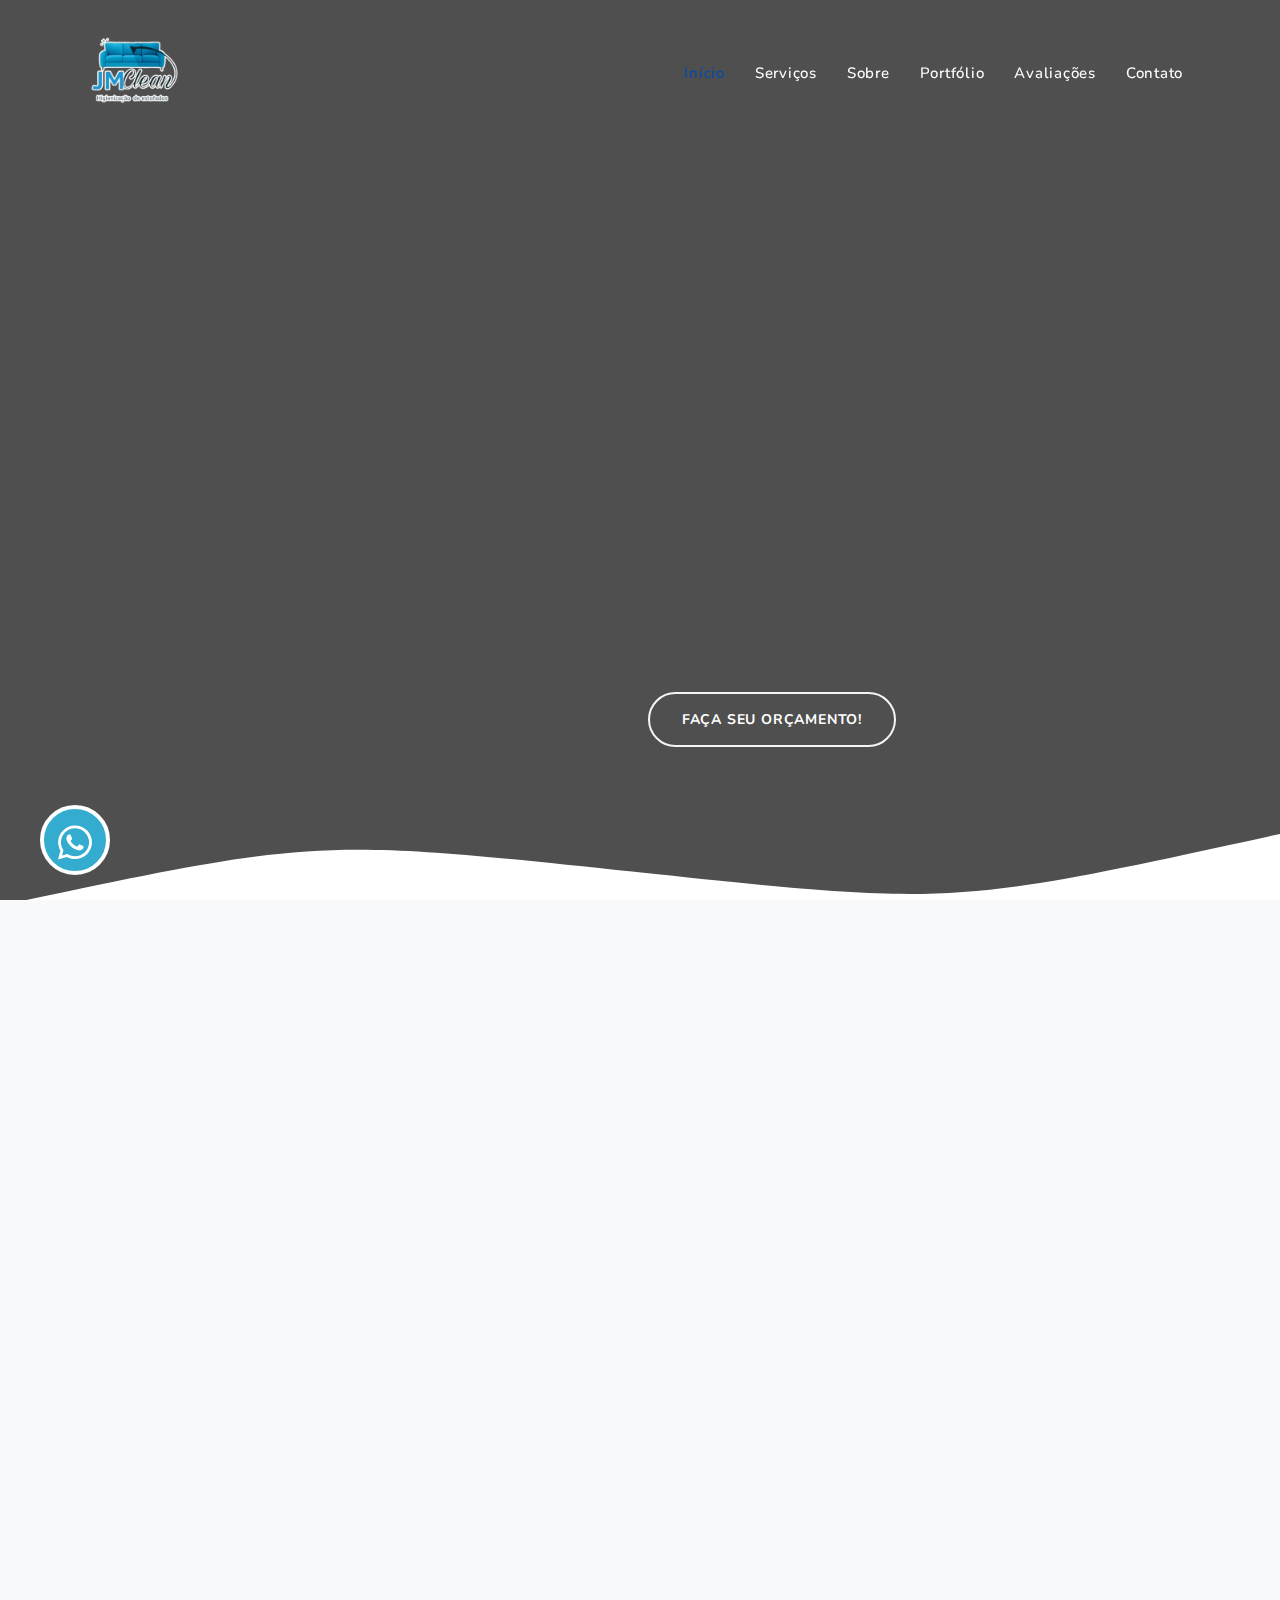
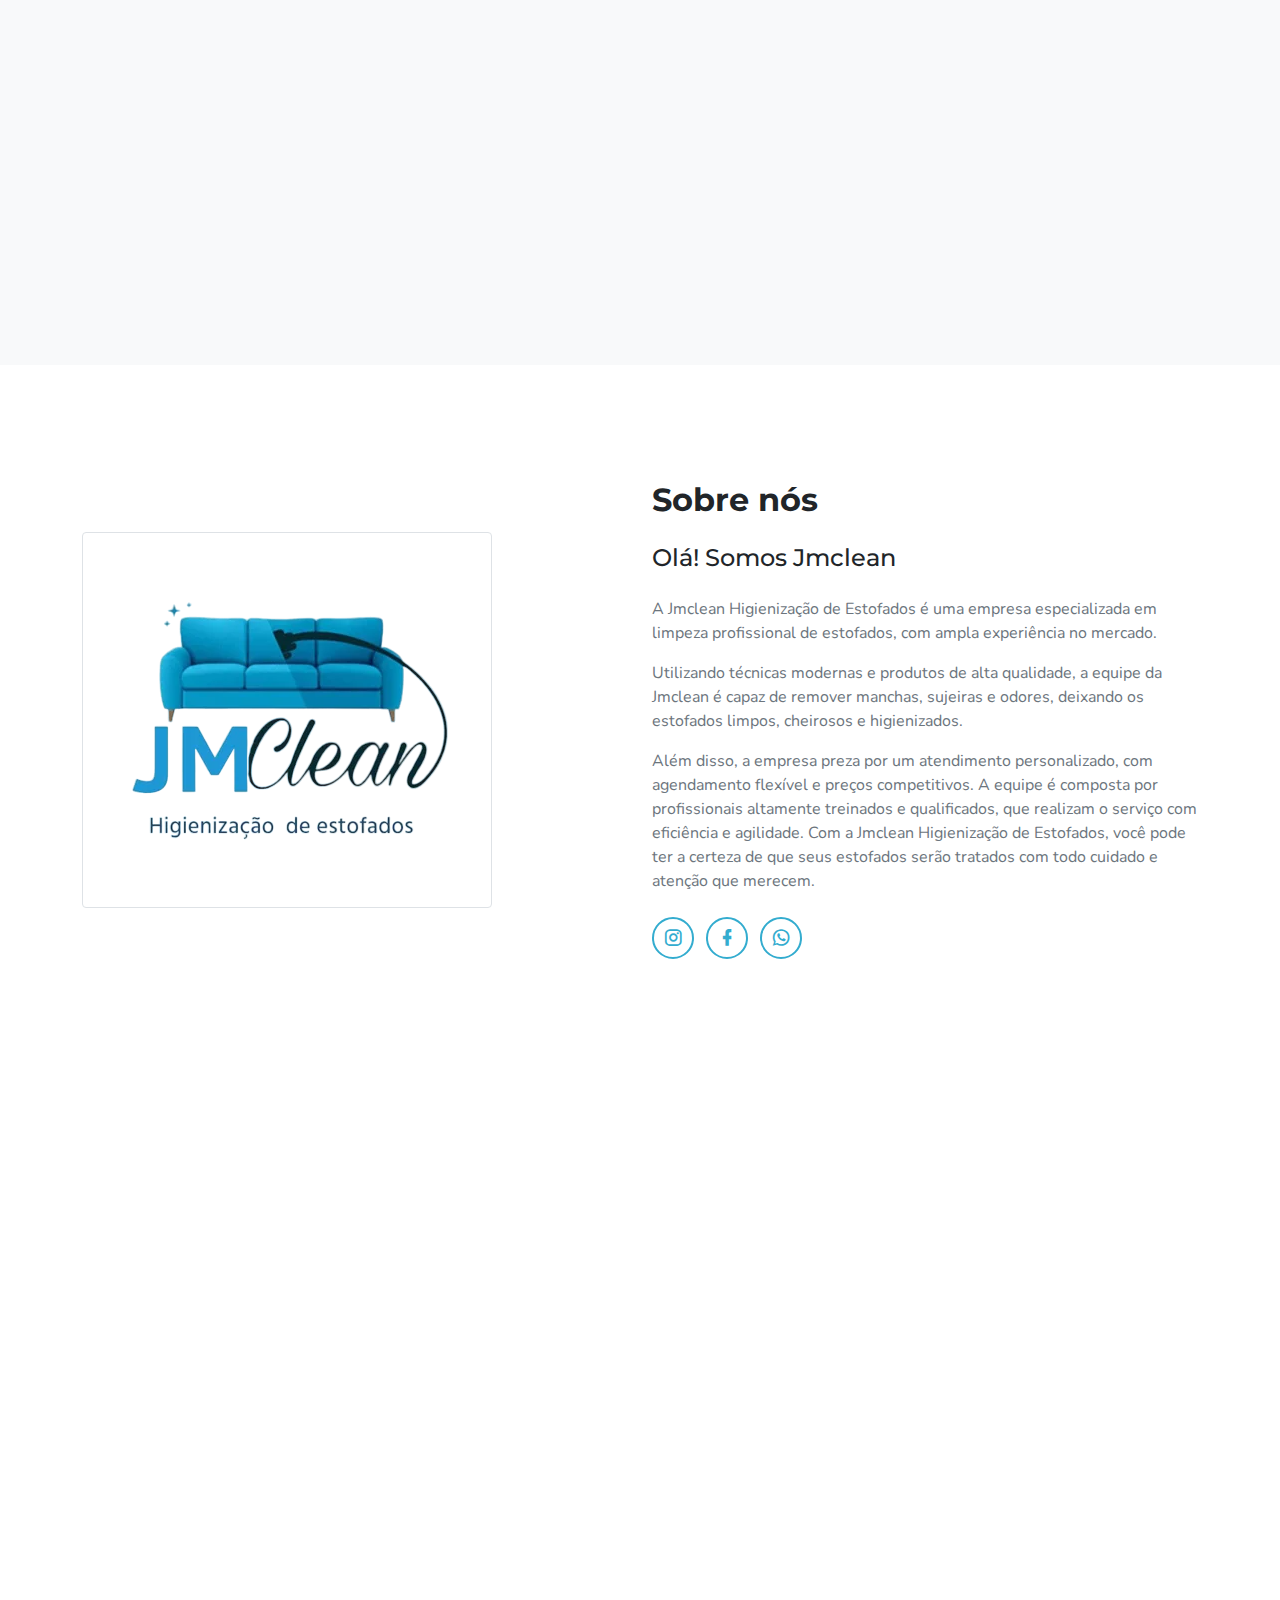
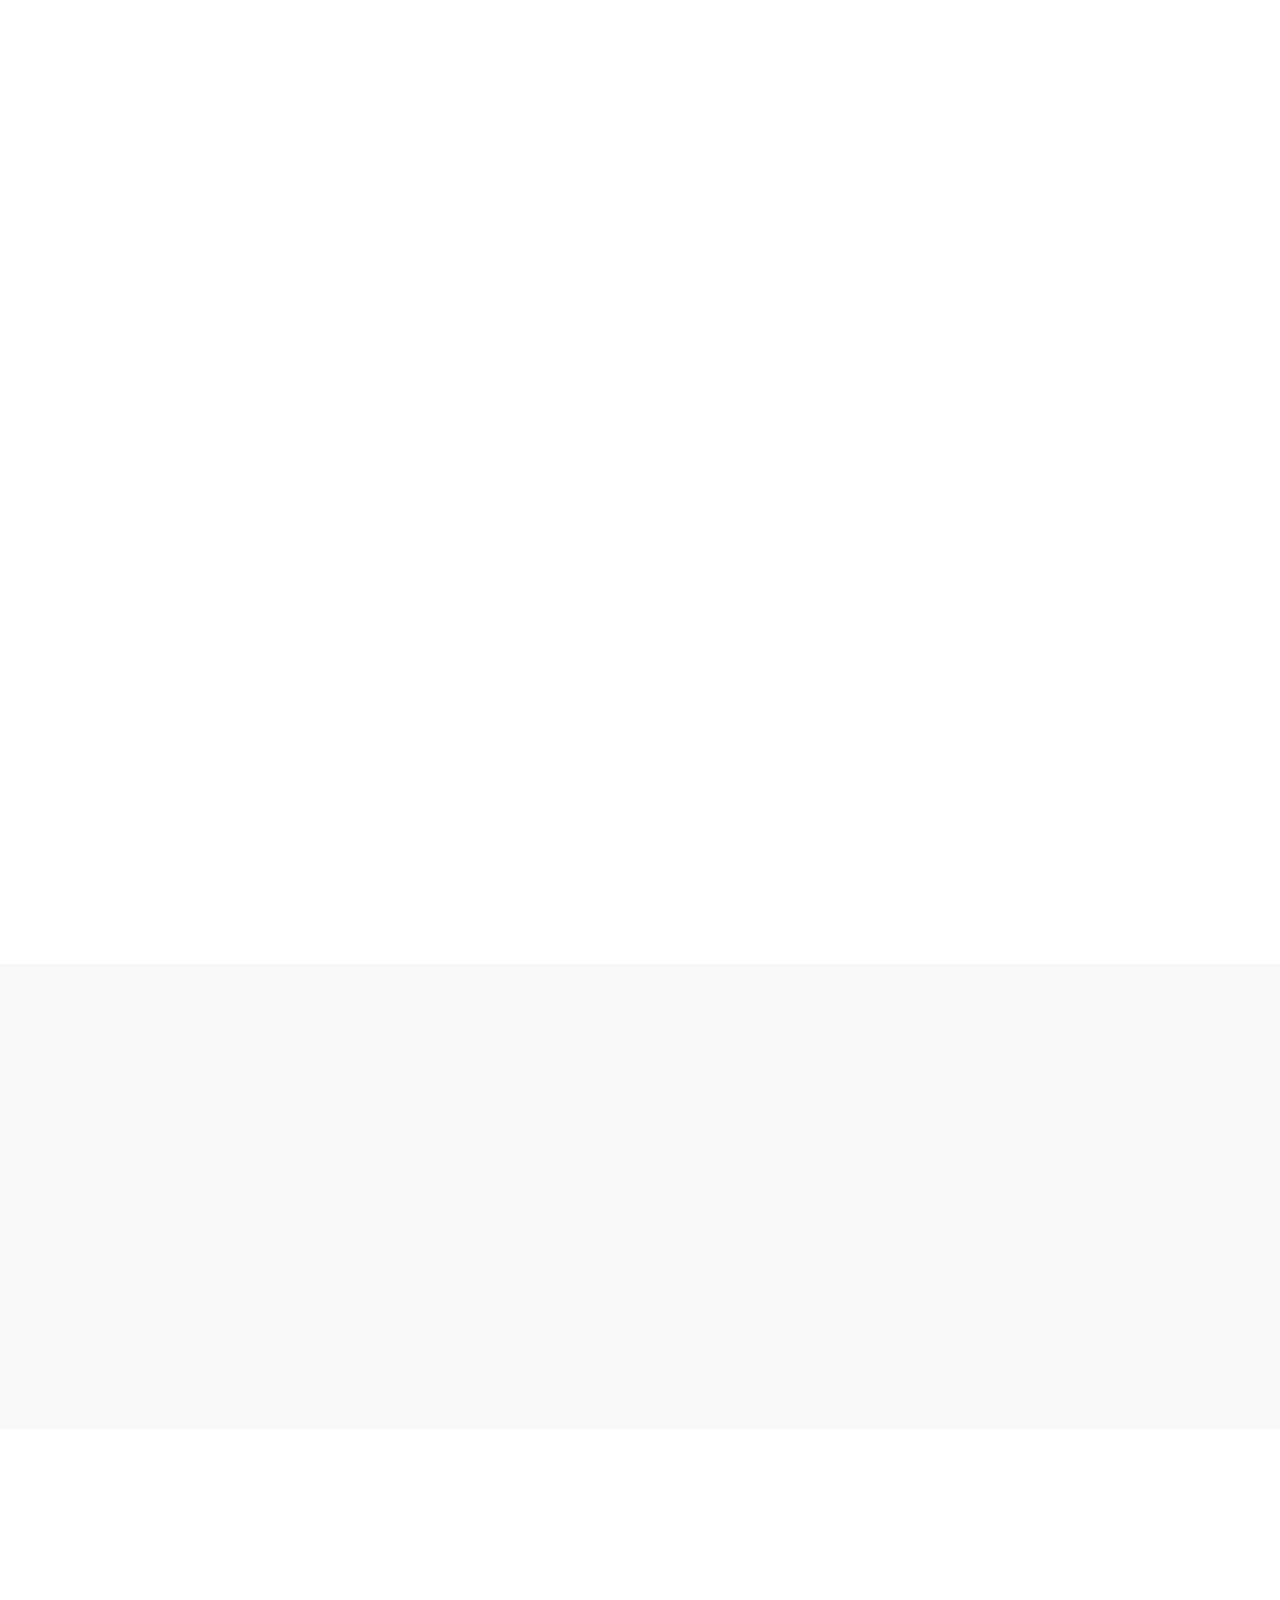
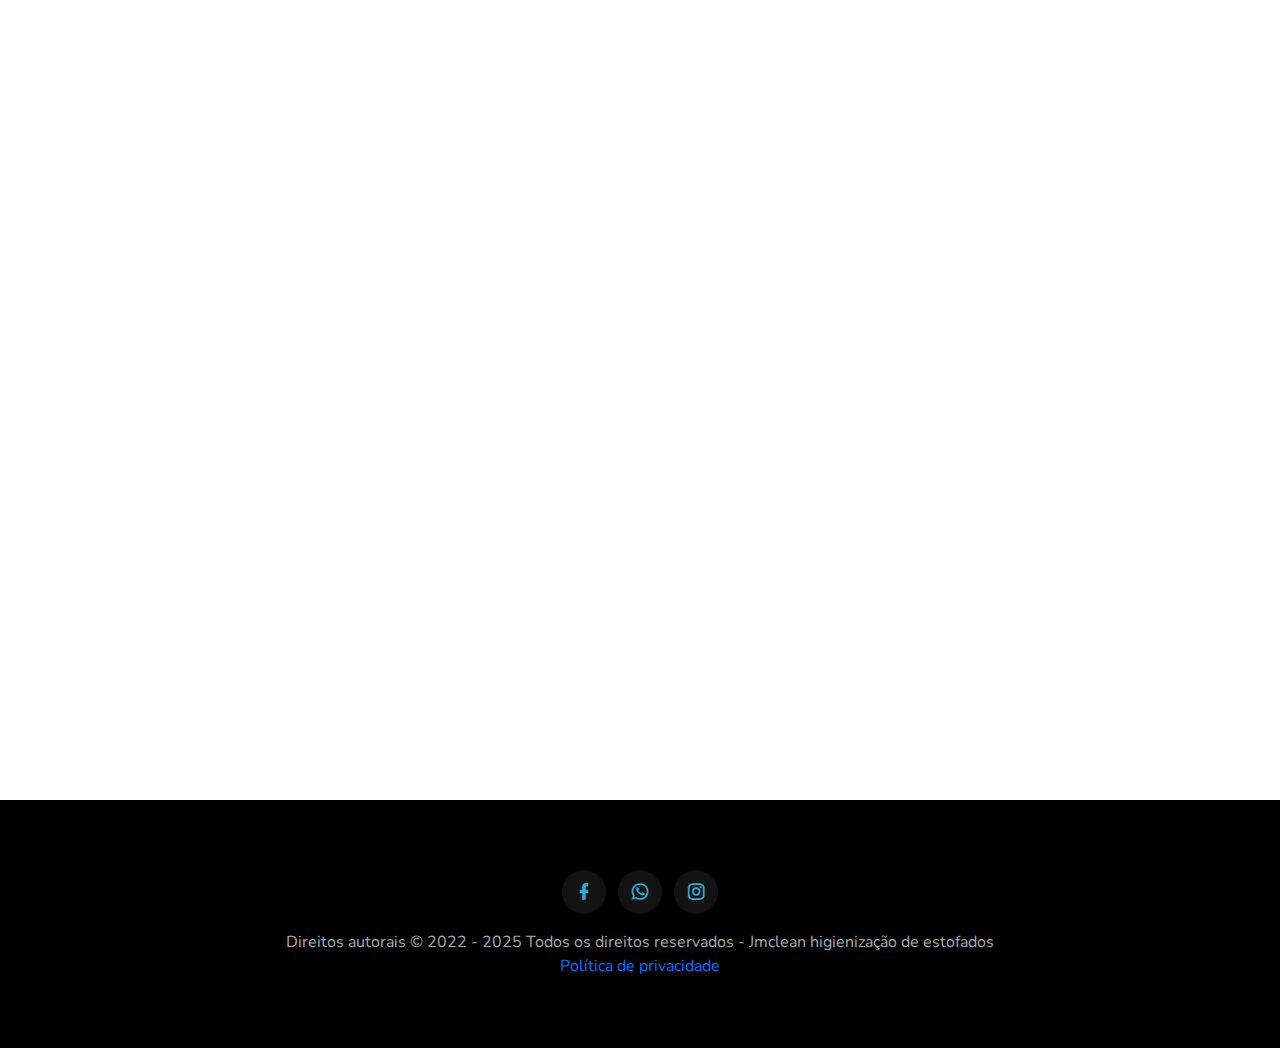
==== index.html @ 44ad3acd "Update index.html" ====
<!DOCTYPE html>
<html lang="pt-br" class="translated-ltr">  
<head>
    <meta charset="UTF-8">
    <meta name="viewport" content="width=device-width, initial-scale=1">
    <title>Jmclean</title>
    <meta name="description" content="Premium Responsive Bootstrap 5 Personal Template" />
    <meta name="keywords" content="bootstrap 5, premium, cv, personal, Portfolio, multipurpose" />
    <meta name="author" content="SRBThemes" />

    <link rel="shortcut icon" href="images/logo_fundo_preto-removebg-preview.png">
    <!-- Google tag (gtag.js) -->
<script async src="https://www.googletagmanager.com/gtag/js?id=G-M32XZ8HPC0"></script>
<script>
  window.dataLayer = window.dataLayer || [];
  function gtag(){dataLayer.push(arguments);}
  gtag('js', new Date());

  gtag('config', 'G-M32XZ8HPC0');
</script>

    <!-- Bootstrap Css -->
    <link rel="stylesheet" type="text/css" href="css/bootstrap.min.css">

    <!-- Materialdesign icons Css -->
    <link rel="stylesheet" type="text/css" href="css/materialdesignicons.min.css">

    <!-- Owl Carousel -->
    <link rel="stylesheet" type="text/css" href="css/owl.carousel.min.css">

    <!-- Animate Css -->
    <link rel="stylesheet" type="text/css" href="css/animate.min.css">

    <!-- AOS Css -->
    <link rel="stylesheet" href="css/aos.css">

    <!-- Magnific-popup -->
    <link rel="stylesheet" type="text/css" href="css/magnific-popup.css">

    <!-- Mobirise icons Css -->
    <link rel="stylesheet" type="text/css" href="css/mobiriseicons.css"> 

    <!-- Custom Style -->
    <link rel="stylesheet" type="text/css" href="css/style.css">
    <link rel="stylesheet" type="text/css" href="css/color/default.css" id="option-color">
</head>
<body>
    <!-- Google Tag Manager (noscript) -->
	<noscript><iframe src="https://www.googletagmanager.com/ns.html?id=GTM-W4LP7DW"
    height="0" width="0" style="display:none;visibility:hidden"></iframe></noscript>
    <!-- End Google Tag Manager (noscript) -->
    <!-- Loader -->
    <div id="preloader">
        <div id="status">
            <div class="spinner">Loading...</div>
        </div>
    </div>
	<!-- Start Navbar -->
	<nav class="navbar navbar-expand-lg custom-nav navbar-light fixed-top sticky">
	    <div class="container">
	        <a class="navbar-brand pt-0 logo" href="#" >
                <img src="images/logo_fundo_preto-removebg-preview.png" alt="" class="img-fluid logo-light" width="100%">
                <img src="images/logo loja.png" alt="" class="img-fluid logo-dark"> </a>
	        <button class="navbar-toggler" class="mdi mdi-menu"  type="button" data-bs-toggle="collapse" data-bs-target="#navbarNav" aria-controls="navbarNav" aria-expanded="false" aria-label="Toggle navigation">
	            <span class="mdi mdi-menu" ></span>
	        </button>
	        <div class="collapse navbar-collapse" id="navbarNav">
	            <ul class="navbar-nav ms-auto" id="main_nav">
	                <li class="nav-item">
	                    <a class="nav-link" href="#home">Início</a>
	                </li>
			 <li class="nav-item">
	                    <a class="nav-link" href="#services">Serviços</a>
	                </li>   
	                <li class="nav-item">
	                    <a class="nav-link" href="#about">Sobre</a>
	                </li>
	                 <li class="nav-item">
	                    <a class="nav-link" href="#portfolio">Portfólio</a>
	                </li>
	                <li class="nav-item">
	                    <a class="nav-link" href="#client">Avaliações</a>
	                </li>
	                <li class="nav-item">
	                    <a class="nav-link" href="#contact">Contato</a>
	                </li>
	            </ul>
	        </div>
	    </div>
	</nav>
	<!-- End Navbar -->
    <!-- START HOME -->
    <section class="section header-bg-img h-100vh align-items-center d-flex" id="home">
        <div class="bg-overlay"></div>
        <div class="container z-index">
            <div class="row justify-content-center">
                <div class="col-lg-12">
                    <div class="text-center header-content mx-auto" data-aos="fade-up"></div>                        
                        <div class="mt-4 pt-2">
                            <a href="https://api.whatsapp.com/send/?phone=5581981907781&text&type=phone_number&app_absent=0" class="btn btn-outline-custom btn-round">Faça seu orçamento!</a>
                        </div>
                    </div>
                </div>
            </div>
        </div>            
        <div class="scroll_down" data-aos="fade-up">
            <a href="#about" class="scroll">
                <i class="text-white"></i>
            </a>
        </div>
        <div class="wave_sec">
            <svg width="100%" height="100%" version="1.1" xmlns="http://www.w3.org/2000/sv">
                <defs></defs>
                <path id="wave_img" d="M 0 185.609 C 317.16666666666663 118.136 317.16666666666663 118.136 634.3333333333333 151.87 C 951.4999999999999 185.609 951.4999999999999 185.609 1268.6666666666665 116.402 C 1585.833333333333 47.195 1585.833333333333 47.195 1903 131.925 L 1903 507 L 0 507 Z" fill="#fff"></path>
            </svg>
        </div>
    </section>
    <!-- END HOME -->
    <!-- START SERVICES -->
<section class="section bg-light" id="services">
    <div class="container">
        <div class="row justify-content-center">
            <div class="col-lg-12">
                <div class="text-center" data-aos="fade-up">
                    <h2> <span class="fw-bold"> Nossos serviços</span></h2>
                    <p class="text-muted mx-auto section-subtitle mt-3">Renove seus estofados, renove seu ambiente - Conte com a Jmclean Higienização de Estofados!</p>
                </div>
            </div>
        </div>
        <div class="row mt-5">
            <div class="col-lg-4">
                <div class="text-center services-boxes rounded p-4 mt-4" data-aos="fade-up">
                    <div class="services-boxes-icon">
                        <img src="images/tecido-impermeavel.png" width="51px" class="text-custom display-4" >
                    </div>
                    <div class="mt-4">
                        <h5 class="mb-0">Impermeabilização</h5>
                        <div class="services-title-border"></div>
                        <p class="text-muted mt-3">A Impermeabilização da Jmclean protege seu estofado contra derramamento acidental de líquidos. O processo é totalmente seguro pois sua composição é não-inflamável e aprovada pela ANVISA. </p>
                        <Video src="images/impermeabilização.mp4" autoplay loop muted="muted" width="300PX" height="350PX">
                            <source src="images/impermeabilização.mp4" type="video/mp4">
                        </video>
                    </div>
                </div>
            </div>
            <div class="col-lg-4">
                <div class="text-center services-boxes rounded p-4 mt-4" data-aos="fade-up">
                    <div class="services-boxes-icon">
                        <img src="images/sofa.png" width="51px" class="text-custom display-4" >
                    </div>
                    <div class="mt-4">
                        <h5 class="mb-0">Higienização de estofados</h5>
                        <div class="services-title-border"></div>
                        <p class="text-muted mt-3">A limpeza e higienização da Jmclean remove as impurezas, sujeiras e bactérias de carpetes e tapetes. Este procedimento vai muito além de uma simples lavagem, removendo todas as impurezas do seu estofado. </p>
                        <Video src="images/278d7e06dbd43e0e5d88fbe3951de03a.mp4" autoplay loop muted="muted" width="300PX" height="325PX">
                            <source src="images/impermeabilização.mp4" type="video/mp4">
                        </video>
                    </div>
                </div>
            </div>
            <div class="col-lg-4">
                <div class="text-center services-boxes rounded p-4 mt-4" data-aos="fade-up">
                    <div class="services-boxes-icon">
                        <img src="images/lava-jato.png" width="50px" class="text-custom display-4" >
                    </div>
                    <div class="mt-4">
                        <h5 class="mb-0">Higienização automotiva</h5>
                        <div class="services-title-border"></div>
                        <p class="text-muted mt-3">A higienização automotiva da Jmclean abrange toda a parte interna do veículo, removendo sujeiras e manchas, deixando os bancos/estofados com um aspecto novo.</p>
                        <Video src="images/automotivo.mp4"  autoplay loop muted="muted" width="300PX" height="350PX">
                            <source src="images/impermeabilização.mp4" type="video/mp4">
                        </video>
                    </div>
                </div>
            </div>
        </div>
        </div>
    </div>
</section>
<!-- END SERVICES -->
    <!-- START ABOUT -->
    <section class="section" id="about">
        <div class="container">
            <div class="row align-items-center">
                <div class="col-lg-6">
                    <div class="mt-3">
                        <img src="images/logo loja.png" alt="" class="img-fluid mx-auto d-block img-thumbnail">
                    </div>
                </div>
                <div class="col-lg-6">
                    <div class="mt-3">
                        <h2><span class="fw-bold">Sobre nós </span></h2>
                        <h4 class="mt-4">Olá! Somos Jmclean</h4>
                        <p class="text-muted mt-4">A Jmclean Higienização de Estofados é uma empresa especializada em limpeza profissional de estofados, com ampla experiência no mercado. </p>
                        <p class="text-muted mt-2">Utilizando técnicas modernas e produtos de alta qualidade, a equipe da Jmclean é capaz de remover manchas, sujeiras e odores, deixando os estofados limpos, cheirosos e higienizados.</p>
                        <p class="text-muted mt-2">Além disso, a empresa preza por um atendimento personalizado, com agendamento flexível e preços competitivos. A equipe é composta por profissionais altamente treinados e qualificados, que realizam o serviço com eficiência e agilidade. Com a Jmclean Higienização de Estofados, você pode ter a certeza de que seus estofados serão tratados com todo cuidado e atenção que merecem.</p>
                        <div>
                            <ul class="mb-0 about-social list-inline mt-4">
                                <li class="list-inline-item"><a href="https://www.instagram.com/jmcleanoficiall/"><i class="mdi mdi-instagram"></i></a></li>
                                <li class="list-inline-item"><a href="https://m.facebook.com/profile.php?id=100091267620128"><i class="mdi mdi-facebook"></i></a></li>
                                <li class="list-inline-item"><a href="https://wa.me/message/BPDDUU7QXAIZB1"><i class="mdi mdi-whatsapp"></i></a></li>
                                
                            </ul> 
                        </div>
                    </div>
                </div>
            </div>
        </div>
    </section>
    <!-- END ABOUT -->
    <!-- START WORK -->   
<section class="section text-center" id="portfolio">
    <div class="container">
        <div class="row justify-content-center">
            <div class="col-lg-12">
                <div class="text-center" data-aos="fade-up">
                    <h2><span class="fw-bold">Portfólio</span></h2>
                    
                </div>
            </div>
        </div>
        <div class="row mt-5" data-aos="fade-up">
            <ul class="col list-unstyled list-inline mb-0 text-uppercase work_menu" id="menu-filter">
                <li class="list-inline-item"><a class="active" href="#services" >Nossos serviços</a></li>
               
            </ul>
        </div>
    </div>
    <div class="container">
        <div class="row mt-4 work-filter">
            <div class="col-lg-4 work_item webdesign wordpress" data-aos="fade-up">
                <a href="images/works/2.jpg" class="img-zoom">
                    <div class="work_box">
                        <div class="work_img">
                            <img src="images/works/2.jpg" class="img-fluid mx-auto d-block rounded" alt="work-img">
                        </div>
                        <div class="work_detail">
                            <p class="mb-2">Categoria</p>
                            <h4 class="mb-0">Estofados</h4>
                        </div>
                    </div>
                </a>
            </div>

            <div class="col-lg-4 work_item WORK webdesign seo" data-aos="fade-up">
                <a href="images/works/1.jpg" class="img-zoom">
                    <div class="work_box">
                        <div class="work_img">
                            <img src="images/works/1.jpg" class="img-fluid mx-auto d-block rounded" alt="work-img">
                        </div>
                        <div class="work_detail">
                            <p class="mb-2">Categoria</p>
                            <h4 class="mb-0">Estofados</h4>
                        </div>
                    </div>
                </a>
            </div>
            <div class="col-lg-4 work_item seo wordpress" data-aos="fade-up">
                <a href="images/works/3.jpg" class="img-zoom">
                    <div class="work_box">
                        <div class="work_img">
                            <img src="images/works/3.jpg" class="img-fluid mx-auto d-block rounded" alt="work-img">
                        </div>
                        <div class="work_detail">
                            <p class="mb-2">Categoria</p>
                            <h4 class="mb-0">Estofados</h4>
                        </div>
                    </div>
                </a>
            </div>
            <div class="col-lg-4 work_item wordpress WORK webdesign" data-aos="fade-up">
                <a href="images/works/4.jpg" class="img-zoom">
                    <div class="work_box">
                        <div class="work_img">
                            <img src="images/works/4.jpg" class="img-fluid mx-auto d-block rounded" alt="work-img">
                        </div>
                        <div class="work_detail">
                            <p class="mb-2">Categoria</p>
                            <h4 class="mb-0">Estofados</h4>
                        </div>
                    </div>
                </a>
            </div>
            <div class="col-lg-4 work_item seo webdesign" data-aos="fade-up">
                <a href="images/works/e21a0dff645c0d10689a69bd28aaa273.jpg" class="img-zoom">
                    <div class="work_box">
                        <div class="work_img">
                            <img src="images/works/e21a0dff645c0d10689a69bd28aaa273.jpg" class="img-fluid mx-auto d-block rounded" alt="work-img">
                        </div>
                        <div class="work_detail">
                            <p class="mb-2">Categoria</p>
                            <h4 class="mb-0">Automotivos</h4>
                        </div>
                    </div>
                </a>
            </div>

            <div class="col-lg-4 work_item devlopment webdesign" data-aos="fade-up">
                <a href="images/works/6.jpg" class="img-zoom">
                    <div class="work_box">
                        <div class="work_img">
                            <img src="images/works/6.jpg" class="img-fluid mx-auto d-block rounded" alt="work-img">
                        </div>
                        <div class="work_detail">
                            <p class="mb-2">Categoria</p>
                            <h4 class="mb-0">Estofados</h4>
                        </div>
                    </div>
                </a>
            </div>
        </div>
    </div>
</section>
<!-- END WORK -->
<!-- START CTA -->
    <section class="section">
        <div class="container">
            <div class="row">
                <div class="col-lg-12 work_item">
                    <div class="text-center" data-aos="fade-up">
                        <h2 class="fw-bold">Só aqui na Jmclean você vai ter a melhor higienização do mercado.</h2>
                    </div>
                    <div class="text-center mt-4" data-aos="fade-up">
                        <a href="#contact" class="btn btn-custom">Fale conosco!</a>
                    </div>
                </div>
            </div>
        </div>
    </section>
    <!-- END CTA -->
    <!-- START CLIENT -->
    <section class="section bg-light" id="client">
        <div class="container">
            <div class="row justify-content-center">
                <div class="col-lg-12">
                    <div class="text-center" data-aos="fade-up">
                        <h2> <span class="fw-bold">Avaliações</span></h2>
                        <p class="text-muted mx-auto section-subtitle mt-3">A Jmclean preza por um serviço de excelência, com atenção a cada detalhe.
                            A satisfação do cliente é a nossa garantia de um trabalho bem feito.
                            Confira abaixo alguns depoimentos selecionados:</p>
                    </div>
                </div>
            </div>
            <div class="row mt-4 pt-4">
                <div class="col-lg-12">
                    <div id="owl-demo" class="owl-carousel" data-aos="fade-up">
                        <div class="text-center testi_boxes mx-auto">
                            <div class="tam_testi_icon text-custom">
                                <i class="mbri-quote-left"></i>
			     <script src="https://static.elfsight.com/platform/platform.js" data-use-service-core defer></script>
<div class="elfsight-app-92c53236-abc6-49a8-95f6-5eecec891006" data-elfsight-app-lazy></div>
                        </div>
                    </div>
                </div>
            </div>
        </div>
    </section>
    <!-- END CLIENT -->
    <!-- START CONTACT -->
    <section class="section" id="contact">
        <div class="container">
            <div class="row justify-content-center">
                <div class="col-lg-12">
                    <div class="text-center" data-aos="fade-up">
                        <h2><span class="fw-bold">Contato</span></h2>
                        <p class="text-muted mx-auto section-subtitle mt-3">A Jmclean Higienização de Estofados é uma empresa especializada em limpeza profissional de sofás, poltronas, cadeiras e outros estofados. Utilizando técnicas e produtos modernos e eficazes, a equipe da Jmclean é capaz de remover manchas, sujeiras e ácaros, deixando os estofados limpos, cheirosos.</p>
                    </div>
                </div>
            </div> 
            <div class="row mt-5">
                <div class="col-lg-4">
                    <div class="text-center" data-aos="fade-up">
                        <div>
                            <i class="mbri-mobile2 text-custom h1"></i>
                        </div>
                        <div class="mt-3">
                            <h5 class="mb-0 contact_detail-title fw-bold">Nosso Telefone</h5>
                           <a href="tel:+5581981907781" class="text-muted"> +55 (81)98190-7781</a>
                        </div>
                    </div>
                </div>
                <div class="col-lg-4">
                    <div class="text-center" data-aos="fade-up">
                        <div>
                            <i class="mbri-letter text-custom h1"></i>
                        </div>
                        <div class="mt-3">
                            <h5 class="mb-0 contact_detail-title fw-bold">Nosso E-mail</h5>
                            <p class="text-muted">jmclean8412@gmail.com</p>
                        </div>
                    </div>
                </div>
                <div class="col-lg-4">
                    <div class="text-center" data-aos="fade-up">
                        <div>
                            <i class="mbri-pin text-custom h1"></i>
                        </div>
                        <div class="mt-3">
                            <h5 class="mb-0 contact_detail-title fw-bold">Nosso Endereço</h5>
                            <p class="text-muted">Rua Francisco Beltrão - Ibura, Recife - PE, Brasil
                                51240-062</p>
                        </div>
                    </div>
                </div>
            </div>
            <div class="row mt-5">
                <div class="col-lg-12">
                    <div class="form-kerri contact_form">
                        <form action="https://api.staticforms.xyz/submit" method="POST">
                            <input type="hidden" name="accessKey" value="47603302-6cb9-4577-8e69-dcc80c3486e6">
                            <input type="hidden" name="redirectTo" value="https://api.whatsapp.com/send/?phone=5581981907781&text&type=phone_number&app_absent=0">
                            <div class="row">
                                <div class="col-lg-6">
                                    <div class="form-group mt-2" data-aos="fade-up">
                                        <input type="text" name="name" class="form-control" placeholder="Seu nome..."  aria-label="First name">
                                    </div>
                                </div>
                                <div class="col-lg-6">
                                    <div class="form-group mt-2" data-aos="fade-up">
                                        <input type="text" name="phone" class="form-control" id="phone" placeholder="Seu telefone...">
                                    </div>
                                </div>    
                                                           
                            </div>
                            <div class="row">
                                <div class="form-group mt-2" data-aos="fade-up">
                                    <input type="text" name="subject" class="form-control" placeholder="Seu assunto.." aria-label="Subject">
                                </div>
                            </div>
                            <div class="row">
                                <div class="col-lg-12">
                                    <div class="form-group mt-2" data-aos="fade-up">
                                        <textarea class="form-control" id="exampleFormControlTextarea1"  name="message" rows="4" placeholder="Sua Mensagem..."></textarea>
                                    </div>
                                </div>
                            </div>
                            <div class="row">
                                <div class="col-lg-12 text-end mt-2" data-aos="fade-up">
                                    <input type="submit" id="submit" name="send" class="btn btn-custom text-uppercase" value="Enviar sua Mensagem">
                                </div>
                            </div>
                        </form>
                    </div>  
                </div>
            </div>
        </div>
    </section>
    <div class="whats-desk">
        <a href="https://api.whatsapp.com/send/?phone=5581981907781&text&type=phone_number&app_absent=0" target="_blank" title="Whatsapp" rel="nofollow noreferrer noopener external">
            <svg class="svg-inline--fa fa-whatsapp fa-w-14" aria-hidden="true" focusable="false" data-prefix="fab" data-icon="whatsapp" role="img" xmlns="http://www.w3.org/2000/svg" viewBox="0 0 448 512" data-fa-i2svg=""><path fill="currentColor" d="M380.9 97.1C339 55.1 283.2 32 223.9 32c-122.4 0-222 99.6-222 222 0 39.1 10.2 77.3 29.6 111L0 480l117.7-30.9c32.4 17.7 68.9 27 106.1 27h.1c122.3 0 224.1-99.6 224.1-222 0-59.3-25.2-115-67.1-157zm-157 341.6c-33.2 0-65.7-8.9-94-25.7l-6.7-4-69.8 18.3L72 359.2l-4.4-7c-18.5-29.4-28.2-63.3-28.2-98.2 0-101.7 82.8-184.5 184.6-184.5 49.3 0 95.6 19.2 130.4 54.1 34.8 34.9 56.2 81.2 56.1 130.5 0 101.8-84.9 184.6-186.6 184.6zm101.2-138.2c-5.5-2.8-32.8-16.2-37.9-18-5.1-1.9-8.8-2.8-12.5 2.8-3.7 5.6-14.3 18-17.6 21.8-3.2 3.7-6.5 4.2-12 1.4-32.6-16.3-54-29.1-75.5-66-5.7-9.8 5.7-9.1 16.3-30.3 1.8-3.7.9-6.9-.5-9.7-1.4-2.8-12.5-30.1-17.1-41.2-4.5-10.8-9.1-9.3-12.5-9.5-3.2-.2-6.9-.2-10.6-.2-3.7 0-9.7 1.4-14.8 6.9-5.1 5.6-19.4 19-19.4 46.3 0 27.3 19.9 53.7 22.6 57.4 2.8 3.7 39.1 59.7 94.8 83.8 35.2 15.2 49 16.5 66.6 13.9 10.7-1.6 32.8-13.4 37.4-26.4 4.6-13 4.6-24.1 3.2-26.4-1.3-2.5-5-3.9-10.5-6.6z"></path></svg><!-- <i class="fab fa-whatsapp"></i> -->
        </a>
    </div>
    <!-- END CONTACT -->

    <!--START FOOTER-->
    <footer class="footer bg-light">
        <div class="container">
            <div class="row justify-content-center text-center">
                <div class="col-md-12">
                    <div class="text-center text-white footer-alt">
                        <ul class="list-unstyled list-inline mb-0">
                            <li class="list-inline-item"><a href="https://m.facebook.com/profile.php?id=100091267620128"><i class="mdi mdi-facebook"></i></a></li>
                            <li class="list-inline-item"><a href="https://api.whatsapp.com/send/?phone=5581981907781&text&type=phone_number&app_absent=0"><i class="mdi mdi-whatsapp"></i></a></li>
                            <li class="list-inline-item"><a href="https://www.instagram.com/jmcleanoficiall/"><i class="mdi mdi-instagram"></i></a></li>
                        </ul>
                        <p class="copyright_content mb-0 mt-3"> Direitos autorais © 2022 - 2025 Todos os direitos reservados - Jmclean higienização de estofados </p>
                        <a class="nav-item" href="politica.html">Política de privacidade</a>
                    </div>
                </div>
            </div>
        </div>
    </footer>
    <!--END FOOTER-->
    

    <!-- Back To Top -->    
    <a href="#" class="back_top"> <i class="mdi mdi-chevron-up"> </i> </a>

    <!-- START SWITCHER -->
    
    <!-- END SWITCHER -->


	<!--All Javascript -->
	<script src="js/bootstrap.bundle.min.js"></script>
    <script src="js/jquery.min.js"></script>
    
    <!-- Text Rotate -->
    <script src="js/jquery.simple-text-rotator.js"></script>
    
    <!-- Owl Carousel -->
    <script src="js/owl.carousel.min.js"></script>

    <!-- Switcher Js -->
    <script src="js/switcher.js"></script> 
    
    <!-- Work Filter -->
    <script src="js/isotope.js"></script>

    <!-- AOS JS -->
    <script src="js/aos.js"></script>

    <!-- Magnific Popup Js -->
    <script src="js/jquery.magnific-popup.min.js"></script>

	<!-- Custom Js -->
	<script src="js/custom.js"></script>
    <script>
        $(".simple-text-rotate").textrotator({
            animation: "fade",
            speed: 3500
        });
        AOS.init({
            easing: 'ease-in-out-sine',
            duration: 1000
        });
    </script>
</body>
</html>
---- css/mobiriseicons.css ----
@font-face {
  font-family: 'MobiriseIcons';
  src:  url('../fonts/MobiriseIcons.eot?5dqoim');
  src:  url('../fonts/MobiriseIcons.eot?5dqoim#iefix') format('embedded-opentype'),
    url('../fonts/mobirise.ttf?5dqoim') format('truetype'),
    url('../fonts/mobirise.woff?5dqoim') format('woff'),
    url('../fonts/MobiriseIcons.svg?5dqoim#MobiriseIcons') format('svg');
  font-weight: normal;
  font-style: normal;
}

[class^="mbri-"], [class*=" mbri-"] {
  /* use !important to prevent issues with browser extensions that change fonts */
  font-family: 'MobiriseIcons' !important;
  speak: none;
  font-style: normal;
  font-weight: normal;
  font-variant: normal;
  text-transform: none;
  line-height: 1;

  /* Better Font Rendering =========== */
  -webkit-font-smoothing: antialiased;
  -moz-osx-font-smoothing: grayscale;
}

.mbri-add-submenu:before {
  content: "\e900";
}
.mbri-alert:before {
  content: "\e901";
}
.mbri-align-center:before {
  content: "\e902";
}
.mbri-align-justify:before {
  content: "\e903";
}
.mbri-align-left:before {
  content: "\e904";
}
.mbri-align-right:before {
  content: "\e905";
}
.mbri-android:before {
  content: "\e906";
}
.mbri-apple:before {
  content: "\e907";
}
.mbri-arrow-down:before {
  content: "\e908";
}
.mbri-arrow-next:before {
  content: "\e909";
}
.mbri-arrow-prev:before {
  content: "\e90a";
}
.mbri-arrow-up:before {
  content: "\e90b";
}
.mbri-bold:before {
  content: "\e90c";
}
.mbri-bookmark:before {
  content: "\e90d";
}
.mbri-bootstrap:before {
  content: "\e90e";
}
.mbri-briefcase:before {
  content: "\e90f";
}
.mbri-browse:before {
  content: "\e910";
}
.mbri-bulleted-list:before {
  content: "\e911";
}
.mbri-calendar:before {
  content: "\e912";
}
.mbri-camera:before {
  content: "\e913";
}
.mbri-cart-add:before {
  content: "\e914";
}
.mbri-cart-full:before {
  content: "\e915";
}
.mbri-cash:before {
  content: "\e916";
}
.mbri-change-style:before {
  content: "\e917";
}
.mbri-chat:before {
  content: "\e918";
}
.mbri-clock:before {
  content: "\e919";
}
.mbri-close:before {
  content: "\e91a";
}
.mbri-cloud:before {
  content: "\e91b";
}
.mbri-code:before {
  content: "\e91c";
}
.mbri-contact-form:before {
  content: "\e91d";
}
.mbri-credit-card:before {
  content: "\e91e";
}
.mbri-cursor-click:before {
  content: "\e91f";
}
.mbri-cust-feedback:before {
  content: "\e920";
}
.mbri-database:before {
  content: "\e921";
}
.mbri-delivery:before {
  content: "\e922";
}
.mbri-desktop:before {
  content: "\e923";
}
.mbri-devices:before {
  content: "\e924";
}
.mbri-down:before {
  content: "\e925";
}
.mbri-download:before {
  content: "\e926";
}
.mbri-drag-n-drop:before {
  content: "\e927";
}
.mbri-drag-n-drop2:before {
  content: "\e928";
}
.mbri-edit:before {
  content: "\e929";
}
.mbri-edit2:before {
  content: "\e92a";
}
.mbri-error:before {
  content: "\e92b";
}
.mbri-extension:before {
  content: "\e92c";
}
.mbri-features:before {
  content: "\e92d";
}
.mbri-file:before {
  content: "\e92e";
}
.mbri-flag:before {
  content: "\e92f";
}
.mbri-folder:before {
  content: "\e930";
}
.mbri-gift:before {
  content: "\e931";
}
.mbri-github:before {
  content: "\e932";
}
.mbri-globe-2:before {
  content: "\e933";
}
.mbri-globe:before {
  content: "\e934";
}
.mbri-growing-chart:before {
  content: "\e935";
}
.mbri-hearth:before {
  content: "\e936";
}
.mbri-help:before {
  content: "\e937";
}
.mbri-home:before {
  content: "\e938";
}
.mbri-hot-cup:before {
  content: "\e939";
}
.mbri-idea:before {
  content: "\e93a";
}
.mbri-image-gallery:before {
  content: "\e93b";
}
.mbri-image-slider:before {
  content: "\e93c";
}
.mbri-info:before {
  content: "\e93d";
}
.mbri-italic:before {
  content: "\e93e";
}
.mbri-key:before {
  content: "\e93f";
}
.mbri-laptop:before {
  content: "\e940";
}
.mbri-layers:before {
  content: "\e941";
}
.mbri-left-right:before {
  content: "\e942";
}
.mbri-left:before {
  content: "\e943";
}
.mbri-letter:before {
  content: "\e944";
}
.mbri-like:before {
  content: "\e945";
}
.mbri-link:before {
  content: "\e946";
}
.mbri-lock:before {
  content: "\e947";
}
.mbri-login:before {
  content: "\e948";
}
.mbri-logout:before {
  content: "\e949";
}
.mbri-magic-stick:before {
  content: "\e94a";
}
.mbri-map-pin:before {
  content: "\e94b";
}
.mbri-menu:before {
  content: "\e94c";
}
.mbri-mobile:before {
  content: "\e94d";
}
.mbri-mobile2:before {
  content: "\e94e";
}
.mbri-mobirise:before {
  content: "\e94f";
}
.mbri-more-horizontal:before {
  content: "\e950";
}
.mbri-more-vertical:before {
  content: "\e951";
}
.mbri-music:before {
  content: "\e952";
}
.mbri-new-file:before {
  content: "\e953";
}
.mbri-numbered-list:before {
  content: "\e954";
}
.mbri-opened-folder:before {
  content: "\e955";
}
.mbri-pages:before {
  content: "\e956";
}
.mbri-paper-plane:before {
  content: "\e957";
}
.mbri-paperclip:before {
  content: "\e958";
}
.mbri-photo:before {
  content: "\e959";
}
.mbri-photos:before {
  content: "\e95a";
}
.mbri-pin:before {
  content: "\e95b";
}
.mbri-play:before {
  content: "\e95c";
}
.mbri-plus:before {
  content: "\e95d";
}
.mbri-preview:before {
  content: "\e95e";
}
.mbri-print:before {
  content: "\e95f";
}
.mbri-protect:before {
  content: "\e960";
}
.mbri-question:before {
  content: "\e961";
}
.mbri-quote-left:before {
  content: "\e962";
}
.mbri-quote-right:before {
  content: "\e963";
}
.mbri-redo:before {
  content: "\e964";
}
.mbri-refresh:before {
  content: "\e965";
}
.mbri-responsive:before {
  content: "\e966";
}
.mbri-right:before {
  content: "\e967";
}
.mbri-rocket:before {
  content: "\e968";
}
.mbri-sad-face:before {
  content: "\e969";
}
.mbri-sale:before {
  content: "\e96a";
}
.mbri-save:before {
  content: "\e96b";
}
.mbri-search:before {
  content: "\e96c";
}
.mbri-setting:before {
  content: "\e96d";
}
.mbri-setting2:before {
  content: "\e96e";
}
.mbri-setting3:before {
  content: "\e96f";
}
.mbri-share:before {
  content: "\e970";
}
.mbri-shopping-bag:before {
  content: "\e971";
}
.mbri-shopping-basket:before {
  content: "\e972";
}
.mbri-shopping-cart:before {
  content: "\e973";
}
.mbri-sites:before {
  content: "\e974";
}
.mbri-smile-face:before {
  content: "\e975";
}
.mbri-speed:before {
  content: "\e976";
}
.mbri-star:before {
  content: "\e977";
}
.mbri-success:before {
  content: "\e978";
}
.mbri-sun:before {
  content: "\e979";
}
.mbri-sun2:before {
  content: "\e97a";
}
.mbri-tablet-vertical:before {
  content: "\e97b";
}
.mbri-tablet:before {
  content: "\e97c";
}
.mbri-target:before {
  content: "\e97d";
}
.mbri-timer:before {
  content: "\e97e";
}
.mbri-to-ftp:before {
  content: "\e97f";
}
.mbri-to-local-drive:before {
  content: "\e980";
}
.mbri-touch-swipe:before {
  content: "\e981";
}
.mbri-touch:before {
  content: "\e982";
}
.mbri-trash:before {
  content: "\e983";
}
.mbri-underline:before {
  content: "\e984";
}
.mbri-undo:before {
  content: "\e985";
}
.mbri-unlink:before {
  content: "\e986";
}
.mbri-unlock:before {
  content: "\e987";
}
.mbri-up-down:before {
  content: "\e988";
}
.mbri-up:before {
  content: "\e989";
}
.mbri-update:before {
  content: "\e98a";
}
.mbri-upload:before {
  content: "\e98b";
}
.mbri-user:before {
  content: "\e98c";
}
.mbri-user2:before {
  content: "\e98d";
}
.mbri-users:before {
  content: "\e98e";
}
.mbri-video-play:before {
  content: "\e98f";
}
.mbri-video:before {
  content: "\e990";
}
.mbri-watch:before {
  content: "\e991";
}
.mbri-website-theme:before {
  content: "\e992";
}
.mbri-wifi:before {
  content: "\e993";
}
.mbri-windows:before {
  content: "\e994";
}
.mbri-zoom-out:before {
  content: "\e995";
}
---- css/style.css ----
/*-----------------------------------------------------------
* Template Name    : Kerri | Responsive Bootstrap 5 Personal Template
* Author           : SRBThemes
* Version          : 1.0.0
* Created          : March 2018
* File Description : Main css file of the template
*------------------------------------------------------------
*/

/***********************
    1.BASIC
    2.HELPER
    3.NAVBAR
    4.HOME
    5.ABOUT 
    6.SERVICES
    7.CLIENT
    8.WORK
    9.CONTACT
    10.FOOTER
    11.RESPONSIVE
************************/

@import url('https://fonts.googleapis.com/css?family=Montserrat:400,500,600|Nunito:400,600,700');


/*======================
        1.BASIC
========================*/

html,body {
    font-family: 'Nunito', sans-serif;
    overflow-x: hidden !important;
}

h1,
h2,
h3,
h4,
h5,
h6 {
    font-family: 'Montserrat', sans-serif;
}

a,
a:hover,
a:focus,
button,
button:focus {
    text-decoration: none !important;
    outline: none !important;
    box-shadow: none !important;
}

::selection {
    background: rgba(166, 175, 189, 0.3);
}

::-moz-selection {
    background: rgba(166, 175, 189, 0.3);
}

#preloader {
    position: fixed;
    top: 0;
    left: 0;
    right: 0;
    bottom: 0;
    background-color: #fff;
    z-index: 9999999;
}

#status {
    width: 40px;
    height: 40px;
    position: absolute;
    left: 50%;
    top: 50%;
    margin: -20px 0 0 -20px;
}

.spinner {
    margin: 0 auto;
    font-size: 10px;
    position: relative;
    text-indent: -9999em;
    border-top: 5px solid rgba(0, 0, 0, 0.2);
    border-right: 5px solid rgba(0, 0, 0, 0.2);
    border-bottom: 5px solid rgba(0, 0, 0, 0.2);
    border-left: 5px solid #000;
    -webkit-transform: translateZ(0);
    -ms-transform: translateZ(0);
    transform: translateZ(0);
    -webkit-animation: load8 1.1s infinite linear;
    animation: load8 1.1s infinite linear;
}

.spinner,
.spinner:after {
    border-radius: 50%;
    width: 40px;
    height: 40px;
}

@-webkit-keyframes load8 {
    0% {
        -webkit-transform: rotate(0deg);
        transform: rotate(0deg);
    }
    100% {
        -webkit-transform: rotate(360deg);
        transform: rotate(360deg);
    }
}

@keyframes load8 {
    0% {
        -webkit-transform: rotate(0deg);
        transform: rotate(0deg);
    }
    100% {
        -webkit-transform: rotate(360deg);
        transform: rotate(360deg);
    }
}

.back_top {
    text-align: center;
    position: fixed;
    bottom: 15px;
    height: 35px;
    width: 35px;
    display: none;
    z-index: 10000;
    border-radius: 3px;
    right: 20px;
    transition: all 0.5s;
}

.back_top i {
    color: #fff;
    line-height: 35px;
    font-size: 32px;
    display: block;
}
.pulsar2 a {
    position: fixed;
    width: 300px;
    height: 300px;
    background-color: #33accf;
}
.whats-desk a {
    width: 70px;
    height: 70px;
    padding: 14px;
    border-radius: 50%;
    background: #33accf;
    text-align: center;
    position: fixed;
    left: 40px;
    bottom: 25px;
    z-index: 9999999;
    cursor: pointer;
    color: #fff;
    font-size: 20px;
    transition: all .6s ease 0s;
    text-decoration: none;
    box-shadow: 0 0 0 rgba(56,156,16,.4);
    animation: pulse 2s infinite;
    border: solid 4px #FFF;
}

/*==========================
        2.HELPER
============================*/

.section {
    padding-top: 100px;
    padding-bottom: 100px;
    position: relative;
    background-color: #fff;
}

.h-100vh {
    height: 100vh;
}

.z-index {
    z-index: 2;
}

.clippath_none {
    clip-path: none !important;
}

.section-subtitle {
    max-width: 500px;
}

.btn {
    padding: 15px 32px;
    font-size: 14px;
    font-weight: 700;
    transition: all 0.5s;
    letter-spacing: 0.8px;
    color: #fff;
    box-shadow: none !important;
    text-transform: uppercase;
    outline: none !important;
   
}
.btn-round {
    border-radius: 50px;
}

.btn-custom{
    border:1px solid;
   
}

.btn-custom:hover,
.btn-custom:focus,
.btn-custom:active,
.btn-custom.active,
.btn-custom.focus,
.btn-custom:active,
.btn-custom:focus,
.btn-custom:hover,
.open > .dropdown-toggle.btn-custom {
    color: #f3f3f3;
}

.btn-outline-custom {
    border: 2px solid #f5f5f5;
}

.btn-outline-custom:hover,
.btn-outline-custom:focus,
.btn-outline-custom:active,
.btn-outline-custom.active,
.btn-outline-custom.focus,
.btn-outline-custom:active,
.btn-outline-custom:focus,
.btn-outline-custom:hover,
.open > .dropdown-toggle.btn-outline-custom {
    color: #000;
    background-color: #fff;
    border-color: #fff;
}

.bg-overlay {
    background-color: rgba(0, 0, 0, 0.69);
    position: absolute;
    top: 0;
    right: 0;
    width: 100%;
    height: 100%;
}


/*==========================
        3.NAVBAR CUSTOM
============================*/

.custom-nav {
    background-color: transparent;
    padding: 20px 0px;
    width: 100%;
    border-radius: 0px;
    z-index: 999;
    margin-bottom: 0px;
    transition: all 0.5s ease-in-out;
}

.custom-nav .navbar-nav li a {
    color: #fff !important;
    font-size: 15px;
    background-color: transparent !important;
    margin: 0 7px;
    letter-spacing: 0.05em;
    line-height: 24px;
    transition: all 0.5s;
    font-weight: 500;
}
.custom-nav .navbar-nav li a.active{
    color: rgb(13, 110, 253) !important;
}

.custom-nav .navbar-brand .logo-light{
    height: 100px;
}
.custom-nav .navbar-brand .logo-dark {
    height: 100px;
}

.logo .logo-light {
    display: inline-block;
}


.stickyadd .logo .logo-dark {
    display: inline-block;
}

.stickyadd .logo .logo-light {
    display: none;
    
}

.logo .logo-dark {
    display: none;
}

.custom-nav .navbar-brand {
    color: #fff !important;
    text-transform: uppercase;
}

.custom-nav .navbar-toggler {
    color: #000;
    font-size: 35px;
    padding: 0px;
    background-position: center center;
}

.custom-nav.stickyadd {
    background-color: #fff !important;
    box-shadow: 0 1px 8px 3px rgba(0, 0, 0, 0.050980392156862744);
    padding: 15px 0px;
}

.custom-nav.stickyadd .navbar-nav li a {
    color: #33accf !important;
}


/*===========================
        4.HOME
=============================*/

.header-bg-img {
    background-image: url(../images/Banner\ Paisagem\ Lavagem\ A\ Seco\ Poltronas\ E\ Sofás\ Moderno\ Azul\ E\ Branco\ \(1\).svg);
    position: relative;
    background-size: cover;
    background-position: center center;
    
}

.header-content {
    position: relative;
    z-index: 2; /* Garante que o conteúdo fique acima da sobreposição */
    display: flex;
    flex-direction: column;
    align-items: center;
    justify-content: center;
    padding: 20px;
    text-align: center;
    height: auto;
    width: auto;
}

.header-name {
    font-size: 30px;
    text-align: center;
    
}
.header-desc {
    max-width: 500px;
    line-height: 1.8;
    color: rgba(255, 255, 255, 0.75) !important;
}
.mt-4.pt-2{
    position: absolute;
    bottom: 17%;
    right: 30%; 
}

.scroll_down {
    position: absolute;
    bottom: 5vh;
    width: 100%;
    text-align: center;
    left: 9rem;
    color: #fff;
    font-size: 13px;
    z-index: 8;
   
}
.scroll_down i {
    position: relative;
    -webkit-animation: bounce 2s infinite; 
    animation: bounce 2s infinite; 
    height: 44px;
    width: 28px;
    line-height: 54px;
    border-radius: 30px;
    border: 2px solid #ffffff;
    display: inline-block;
    color: #fff;
    font-size: 10px;
}


.scroll_down i:after {
    content: "";
    position: absolute;
    top: 22px;
    left: 11px;
    border-radius: 2px;
    z-index: -1;
    bottom: 0px;
    transition: all .2s;
    height: 10px;
    width: 3px;
    background: #fff;
}


/*HOME 4*/

.curv-img {
    position: absolute;
    width: 100%;
    bottom: 0px;
    z-index: 1;
}

.curv-img svg {
    display: block;
}

/*HOME 7*/

.clip-home {
    clip-path: polygon(0 0, 100% 0, 100% 83%, 50% 100%, 0 83%);
    position: relative;
}

/*DEMO 16*/

.wave_sec {
  position: absolute;
  bottom: 0;
  width: 100%;
}

.wave_sec svg {
  height: 180px;
}

/*===========================
        5.ABOUT
=============================*/

.about-social li a {
    color: #33accf;
    display: inline-block;
    height: 42px;
    width: 42px;
    font-size: 20px;
    border-radius: 50%;
    border: 2px solid #33accf;
    line-height: 38px;
    transition: all 0.5s;
    text-align: center;
}


/*===========================
        6.SERVICES
=============================*/

.services-boxes {
    border: 1px solid #33accf ;
}

.services-boxes .services-boxes-icon i {
    font-size: 44px;
    
}

.services-boxes .services-title-border {
    height: 2px;
    width: 40px;
    margin: 15px auto;
    transition: all 0.5s;
    background-color: #33accf;
   
}

.services-boxes:hover .services-title-border {
    width: 60px;
    background-color: #33accf;
}

.service-box {
    border: 1px solid #33accf;
    border-radius: 8px;
}

.services-boxes h5 {
    font-weight: 600;
}

.service-box .service-content h5 {
    font-size: 20px;
    font-weight: 700;
}

.service-box .service-content p {
    font-size: 15px;
}

/*===========================
        7.CLIENT
=============================*/

#google-reviews-widget {
    width: 300px;
    height: 200px;
    background-color: #f7f7f7;
    padding: 20px;
    border: 1px solid #ddd;
    border-radius: 10px;
    box-shadow: 0 0 10px rgba(0, 0, 0, 0.1);
  }
  
  .google-review {
    font-size: 16px;
    color: #666;
  }
  
  .google-review-rating {
    font-size: 24px;
    color: #337ab7;
  }

.testi_boxes {
    max-width: 750px;
}

.client_review {
    font-size: 18px;
}

.client_name {
    font-size: 16px;
}

.img_testi img{
    max-width: 110px;
}

.testi_boxes .tam_testi_icon {
    font-size: 50px;
}

.owl-dots {
    text-align: center;
}

.owl-dots button.owl-dot{
    margin: 20px 0px;
}

.owl-dots button.owl-dot.active span {
    width: 20px;
    opacity: 1;
}

.owl-dots button.owl-dot span{
    display: block;
    width: 12px;
    height: 6px;
    margin: 5px 4px;
    filter: Alpha(Opacity=50);
    opacity: 0.5;
    -webkit-border-radius: 20px;
    -moz-border-radius: 20px;
    border-radius: 20px;
    transition: all 0.5s;
}


/*===========================
        8.WORK
=============================*/

.work_menu li a {
    cursor: pointer;
    display: block;
    color: #000;
    border-radius: 30px;
    letter-spacing: 0.03em;
    margin-bottom: 5px;
    font-weight: 600;
    font-size: 14px;
    padding: 6px 16px;
    transition: all 0.5s;
    margin-top: 5px;
}

.work_menu a.active,
.work_menu a:hover {
    color: #fff !important;
}

.work_item {
    position: relative;
    padding: 15px;
}

.work_box {
    overflow: hidden;
    position: relative;
}

.work_box .work_img {
    position: relative;
    overflow: hidden;
    border-radius: 5px;
}

.work_box .work_img:after {
    content: " ";
    display: block;
    width: 100%;
    height: 100%;
    position: absolute;
    top: 0;
    left: 0;
    border-radius: 5px;
    transition: all 0.27s cubic-bezier(0.3, 0.1, 0.58, 1);
}

.work_box .work_img>img {
    transition: all 0.3s cubic-bezier(0.3, 0.1, 0.58, 1);
    border-radius: 0;
}

.work_box .work_detail {
    opacity: 0;
    color: #ffffff;
    width: 100%;
    padding: 20px;
    box-sizing: border-box;
    position: absolute;
    left: 0;
    overflow: hidden;
    transition: all 0.27s cubic-bezier(0.3, 0.1, 0.58, 1);
}

.work_box .work_detail h4 {
    font-size: 18px;
}

.work_box .work_detail p {
    color: rgba(255, 255, 255, 0.6);
    font-size: 14px;
}

.work_box:hover .work_detail {
    top: 50%;
    transform: translate(0, -50%);
    opacity: 1;
}

.work_box:hover .work_img:after {
    background: rgba(0, 0, 0, 0.8);
}

.work_box:hover .work_img>img {
    transform: scale(1.05);
}


/*=========================
        9.CONTACT
===========================*/

.form-kerri .form-control {
    box-shadow: none !important;
    height: 50px;
    margin-bottom: 14px;
    border: 2px solid #e0e0e0;
}

.form-kerri textarea.form-control {
    height: auto;
}

.contact_detail-title {
    font-size: 18px;
}

/*======================
        10.FOOTER
========================*/

.footer {
    padding:70px 0;
    background-color: #000 !important;
}

.footer .footer-alt p {
    font-size: 16px;
}



.footer .footer-alt ul li a {
    border-radius: 50%;
    transition: all 0.5s;
    background-color: rgba(241, 241, 241, 0.08);
    width: 44px;
    height: 44px;
    display: block;
    font-size: 20px;
    line-height: 44px;
    text-align: center;
}

.copyright_content{
    color: #ababab;
}

.footer-alt li a i{
    color: #33accf;
    transition: all 0.5s;
}


/*===========================
        11.RESPONSIVE
=============================*/

@media (min-width: 200px) and (max-width: 768px) {
    .custom-nav {
        background-color: rgb(255, 255, 255) !important;
        padding: 10px 0px !important;
    }
    .custom-nav .navbar-toggler {
        color: #33accf;
        font-size: 32px;
        border: none;
    }

    .custom-nav .logo .logo-dark {
        display: inline-block;
        height: 80px;
      
    }
    .custom-nav .navbar-nav li a {
        color: rgba(0, 0, 0, 0.6) !important;
    }
    .custom-nav .logo .logo-light {
        display: none;
    }
    .h-100vh {
        height: auto;
        padding: 120px 0 150px;
    }
    .mt-4.pt-2{
        bottom: 7rem;
        right: 5rem;
    }
    .btn-outline-custom {
        padding: 5px 5px; /* Reduzir o tamanho do botão */
        font-size: 10px; /* Ajustar tamanho do texto */
        border-radius: 25px;
        border: 2px solid #ffffff;
        color: #ffffff;
        transition: all 0.3s;
    }
    .btn-outline-custom:hover {
        background-color: #ffffff;
        color: rgb(2, 2, 2);
        letter-spacing: 0.8px;
        text-transform: uppercase;
        box-shadow: none !important;

        outline: none !important;
    }
   
    .header-content .mt-4 {
        text-align: center;
    }

    .header-bg-img {
        clip-path: none;
        padding: 180px 0 130px;
        background-size: contain;
    }
    .wave-home.h-100vh{
        height: auto;
        padding: 120px 0 190px;
    }
    .custom-nav .navbar-nav li a {
        margin: 0 0px;
        line-height: 15px;
    }
    .header-name {
        font-size: 33px;
    }
    .clip-home{
        clip-path: none;
    }
    .scroll_down {
        position: absolute;
        bottom: 5vh;
        width: 100%;
        text-align: center;
        left: 1.5rem;
        color: #fff;
        font-size: 10px;
        z-index: 8;
    }
    .scroll_down a.scroll i {
        font-size: 24px;
    }
}

@media (max-width: 2560px) {
    .home-bg .curv-img {
        bottom: -5px;
    }
}

@media (min-width: 1200px){
    .container {
        max-width: 1140px !important;
    }
}


#color-switcher div h3 {
    font-size: 16px;
    margin: 8px 3px 12px;
    color: #000;
}

#color-switcher {
    background: none repeat scroll 0 0 #ffff;
    left: -189px;
    position: fixed;
    top: 17%;
    width: 189px;
    z-index: 9999;
    border: 1px solid #e9e9e9;
    padding: 8px 10px;
}

#color-switcher div {
    padding: 5px 10px;
}

#color-switcher .bottom {
    background: none repeat scroll 0 0 #fff;
    color: #252525;
    padding: 0;
}

#color-switcher .bottom a.settings {
    background: none repeat scroll 0 0 #2b2424;
    display: block;
    border-radius: 0px 5px 5px 0px;
    height: 41px;
    position: absolute;
    right: -40px;
    top: 0;
    width: 40px;
    padding: 3px;
}

#color-switcher .bottom a {
    text-decoration: none
}

#color-switcher .bottom a.settings i {
    margin-left: 5px;
    color: #fff;
    font-size: 24px;
    position: absolute;
}

ul.pattern {
    list-style: none outside none;
    margin: 0 0 0;
    overflow: hidden;
    padding: 0;
    border-radius: 0;
}

ul.pattern li {
    float: left;
    margin: 2px;
}

ul.pattern li a {
    cursor: pointer;
    display: block;
    height: 35px;
    width: 35px;
    border-radius: 16px 16px 0;
    margin: 5px;
}

ul.pattern .color1 {
    background: #e65f78;
}

ul.pattern .color2 {
    background: #37b8df;
}

ul.pattern .color3 {
    background: #31b164;
}

ul.pattern .color4 {
    background: #5d69f6;
}

ul.pattern .color5 {
    background: #87ceeb;
}

ul.pattern .color6 {
    background:#f2b31a;
}

@media only screen and (max-width:579px) {
    #color-switcher {
        display: none;
    }
}
---- css/color/default.css ----
.text-custom,
.custom-nav .navbar-nav li a:hover,
.custom-nav .navbar-nav li a:active,
.custom-nav .navbar-nav li a.active,
.custom-nav.stickyadd .navbar-nav li a:hover,
.custom-nav.stickyadd .navbar-nav li a:active,
.custom-nav.stickyadd .navbar-nav li a.active,
.about-social li a:hover,
.footer-alt li a i:hover {
    color: #004AAD !important;
}

.btn-custom,
.form-kerri .form-control:focus,
.about-social li a:hover {
    border-color: #004AAD;
}

.btn-custom,
.back_top,
.services-boxes .services-title-border,
.owl-dots button.owl-dot span,
.work_menu a.active,
.work_menu a:hover {
    background-color: #004AAD;
}

.btn-custom:hover,
.btn-custom:focus,
.btn-custom:active,
.btn-custom.active,
.btn-custom.focus,
.btn-custom:active,
.btn-custom:focus,
.btn-custom:hover,
.open > .dropdown-toggle.btn-custom {
    background-color: #004AAD;
    border-color: #33accf;
}
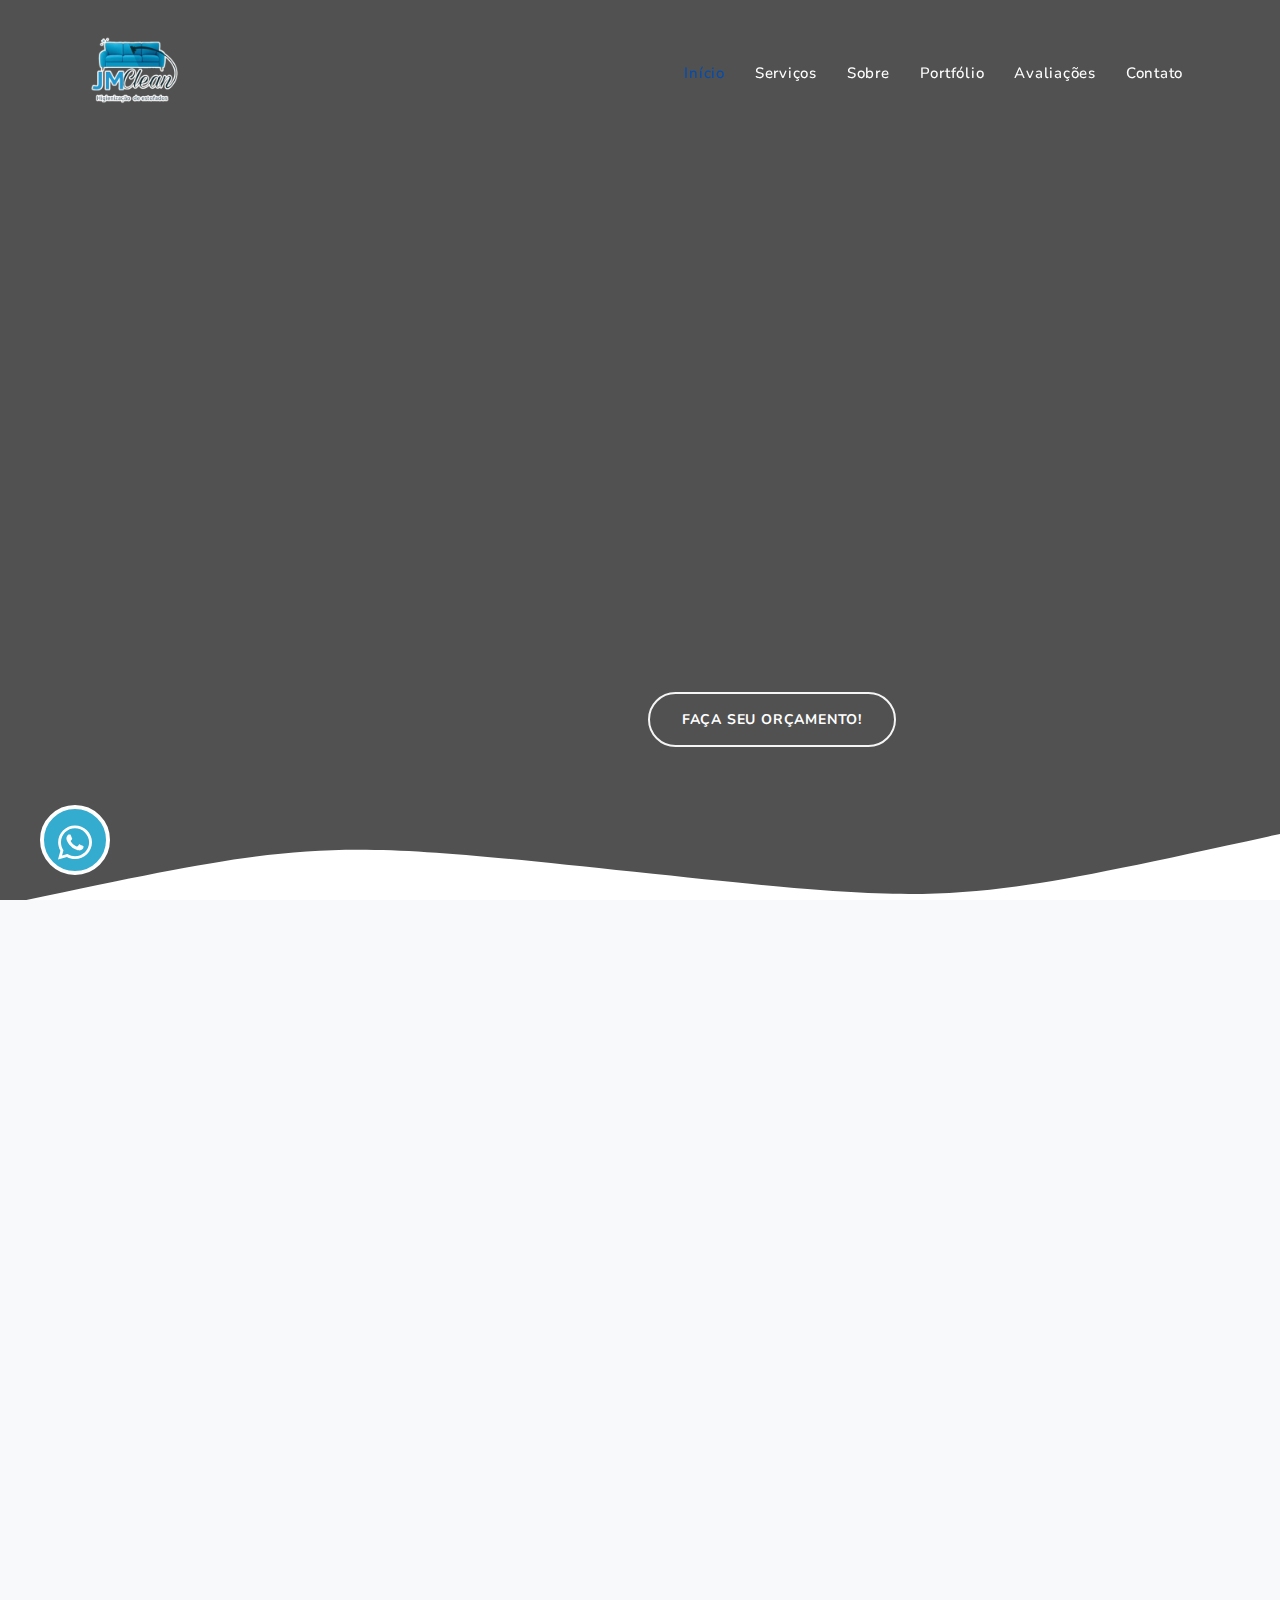
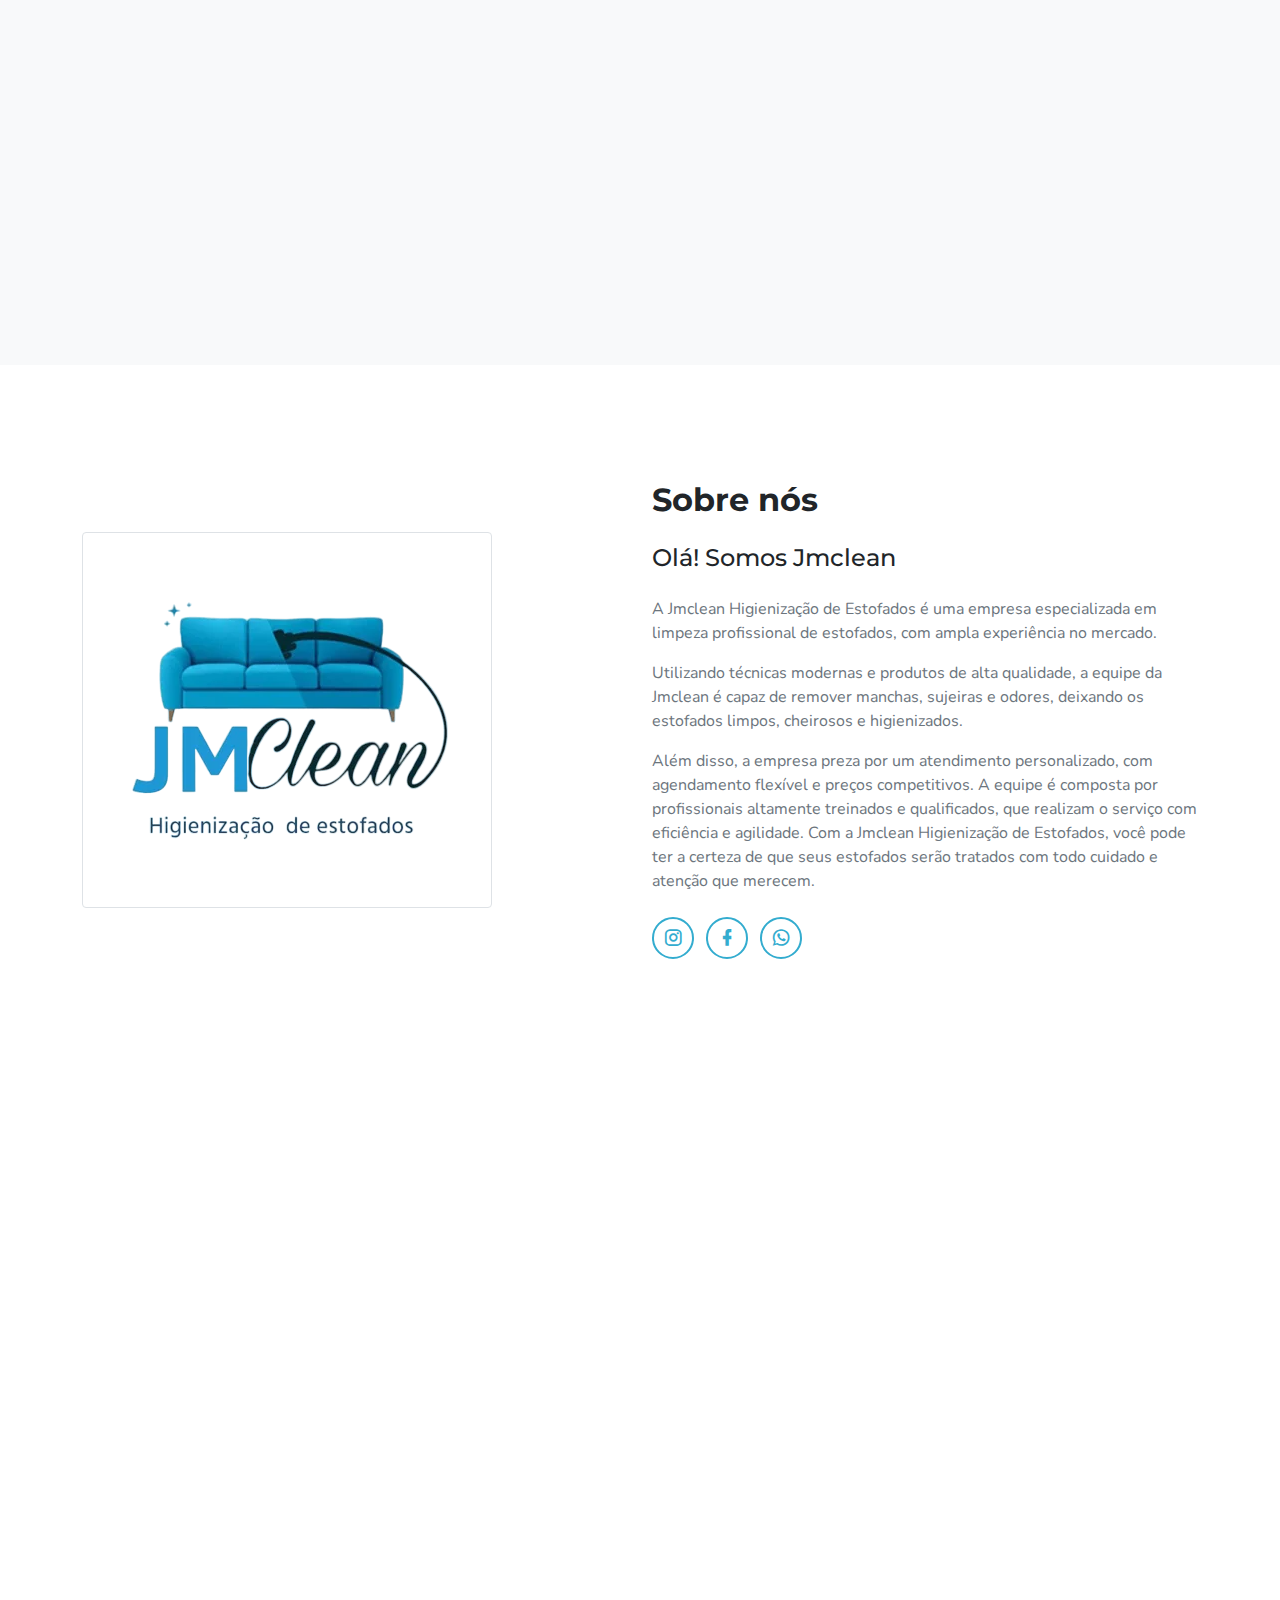
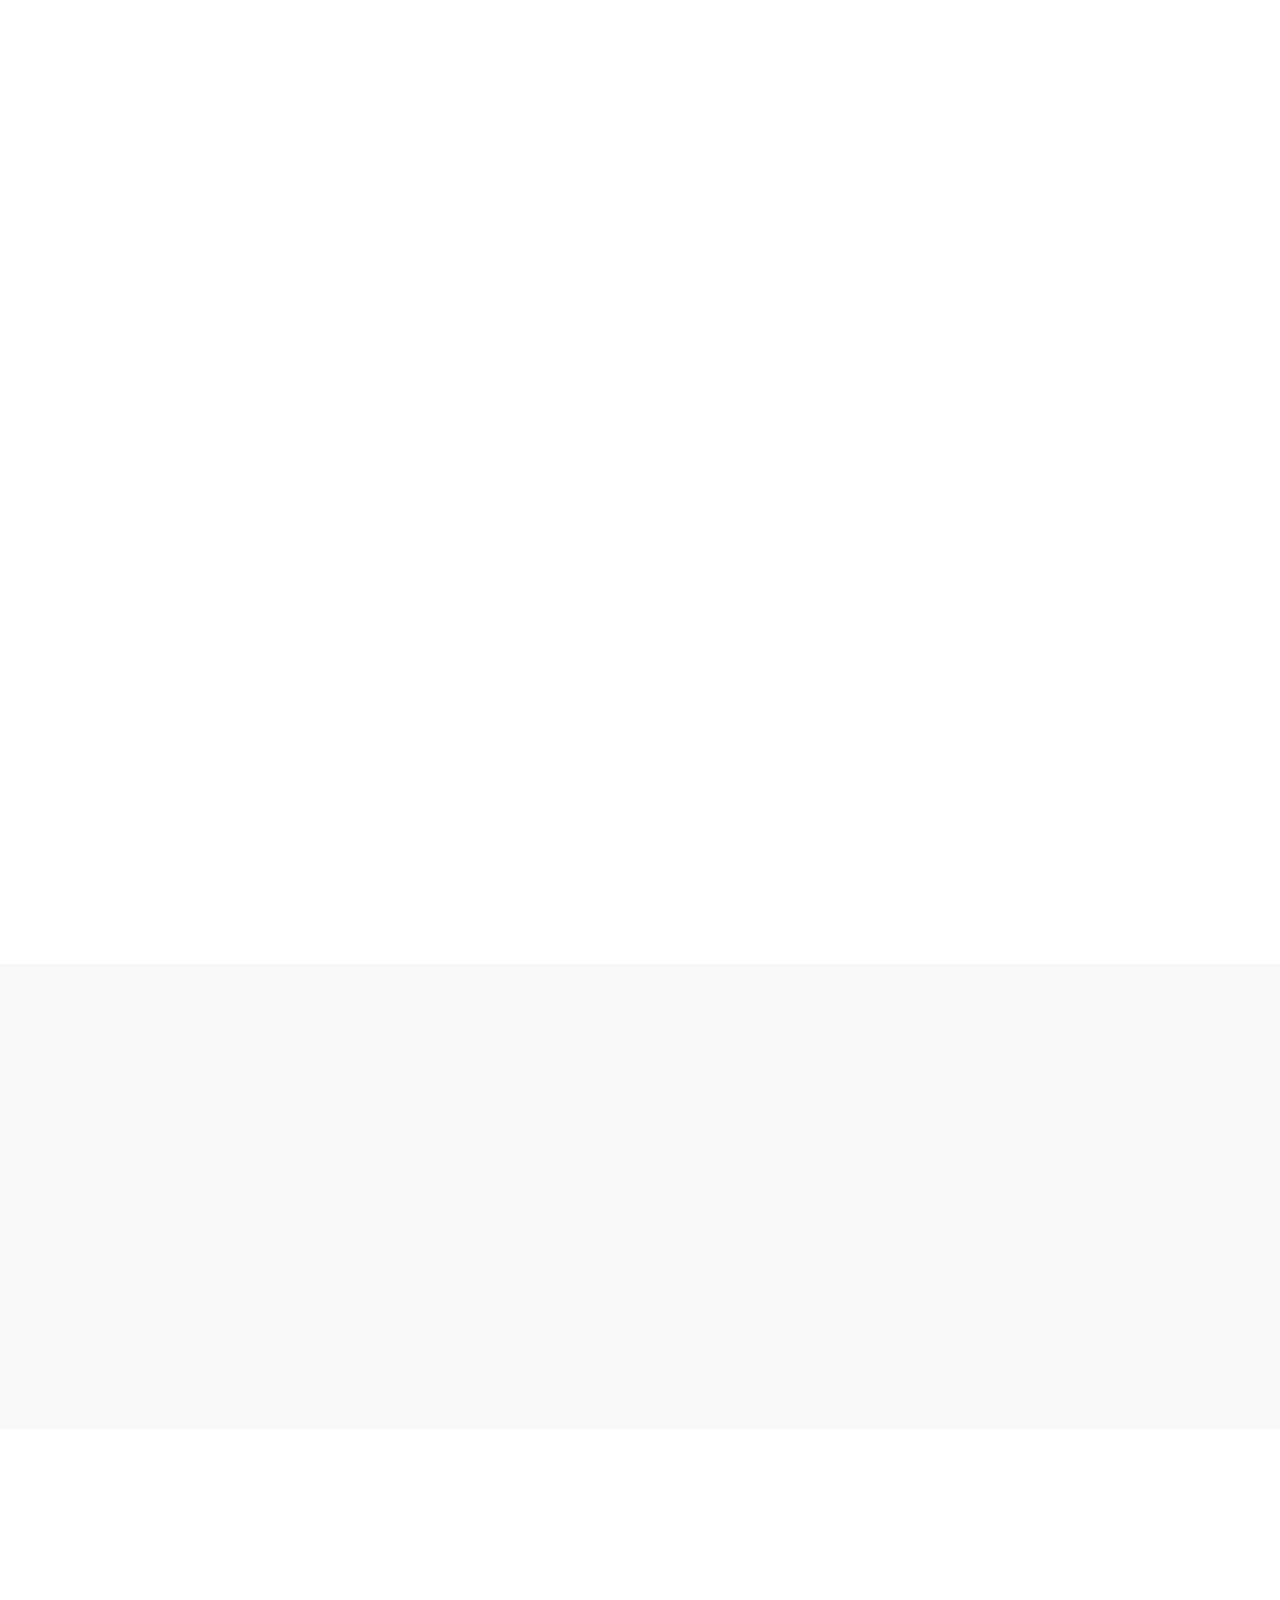
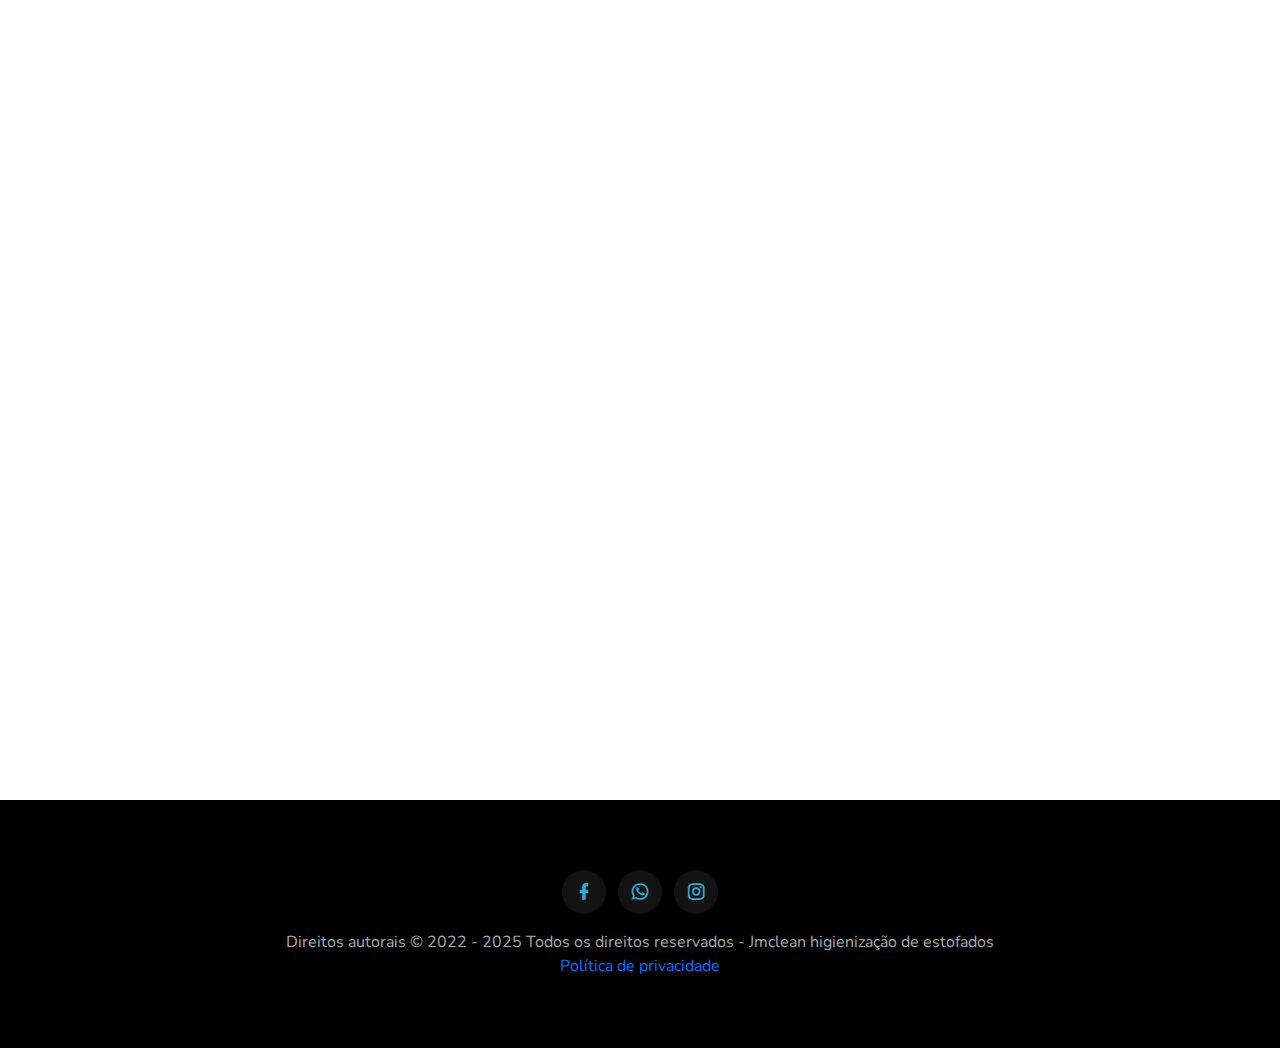
==== commit 052c2f48: "Update index.html" ====
--- a/index.html
+++ b/index.html
@@ -9,15 +9,14 @@
     <meta name="author" content="SRBThemes" />
 
     <link rel="shortcut icon" href="images/logo_fundo_preto-removebg-preview.png">
-    <!-- Google tag (gtag.js) -->
-<script async src="https://www.googletagmanager.com/gtag/js?id=G-M32XZ8HPC0"></script>
-<script>
-  window.dataLayer = window.dataLayer || [];
-  function gtag(){dataLayer.push(arguments);}
-  gtag('js', new Date());
-
-  gtag('config', 'G-M32XZ8HPC0');
-</script>
+    
+<!-- Google Tag Manager -->
+<script>(function(w,d,s,l,i){w[l]=w[l]||[];w[l].push({'gtm.start':
+new Date().getTime(),event:'gtm.js'});var f=d.getElementsByTagName(s)[0],
+j=d.createElement(s),dl=l!='dataLayer'?'&l='+l:'';j.async=true;j.src=
+'https://www.googletagmanager.com/gtm.js?id='+i+dl;f.parentNode.insertBefore(j,f);
+})(window,document,'script','dataLayer','GTM-W4LP7DW');</script>
+<!-- End Google Tag Manager -->
 
     <!-- Bootstrap Css -->
     <link rel="stylesheet" type="text/css" href="css/bootstrap.min.css">
@@ -45,10 +44,10 @@
     <link rel="stylesheet" type="text/css" href="css/color/default.css" id="option-color">
 </head>
 <body>
-    <!-- Google Tag Manager (noscript) -->
-	<noscript><iframe src="https://www.googletagmanager.com/ns.html?id=GTM-W4LP7DW"
-    height="0" width="0" style="display:none;visibility:hidden"></iframe></noscript>
-    <!-- End Google Tag Manager (noscript) -->
+   <!-- Google Tag Manager (noscript) -->
+<noscript><iframe src="https://www.googletagmanager.com/ns.html?id=GTM-W4LP7DW"
+height="0" width="0" style="display:none;visibility:hidden"></iframe></noscript>
+<!-- End Google Tag Manager (noscript) -->
     <!-- Loader -->
     <div id="preloader">
         <div id="status">
@@ -97,7 +96,7 @@
                 <div class="col-lg-12">
                     <div class="text-center header-content mx-auto" data-aos="fade-up"></div>                        
                         <div class="mt-4 pt-2">
-                            <a href="https://api.whatsapp.com/send/?phone=5581981907781&text&type=phone_number&app_absent=0" class="btn btn-outline-custom btn-round">Faça seu orçamento!</a>
+                            <a href="https://api.whatsapp.com/send?phone=5581981907781&text=Ol%C3%A1%2C%20vim%20pelo%20Google%20ads%20gostaria%20de%20um%20or%C3%A7amento." class="btn btn-outline-custom btn-round">Faça seu orçamento!</a>
                         </div>
                     </div>
                 </div>
@@ -408,7 +407,7 @@
                     <div class="form-kerri contact_form">
                         <form action="https://api.staticforms.xyz/submit" method="POST">
                             <input type="hidden" name="accessKey" value="47603302-6cb9-4577-8e69-dcc80c3486e6">
-                            <input type="hidden" name="redirectTo" value="https://api.whatsapp.com/send/?phone=5581981907781&text&type=phone_number&app_absent=0">
+                            <input type="hidden" name="redirectTo" value="https://api.whatsapp.com/send?phone=5581981907781&text=Ol%C3%A1%2C%20vim%20pelo%20Google%20ads%20gostaria%20de%20um%20or%C3%A7amento.">
                             <div class="row">
                                 <div class="col-lg-6">
                                     <div class="form-group mt-2" data-aos="fade-up">
@@ -446,7 +445,7 @@
         </div>
     </section>
     <div class="whats-desk">
-        <a href="https://api.whatsapp.com/send/?phone=5581981907781&text&type=phone_number&app_absent=0" target="_blank" title="Whatsapp" rel="nofollow noreferrer noopener external">
+        <a href="https://api.whatsapp.com/send?phone=5581981907781&text=Ol%C3%A1%2C%20vim%20pelo%20Google%20ads%20gostaria%20de%20um%20or%C3%A7amento." target="_blank" title="Whatsapp" rel="nofollow noreferrer noopener external">
             <svg class="svg-inline--fa fa-whatsapp fa-w-14" aria-hidden="true" focusable="false" data-prefix="fab" data-icon="whatsapp" role="img" xmlns="http://www.w3.org/2000/svg" viewBox="0 0 448 512" data-fa-i2svg=""><path fill="currentColor" d="M380.9 97.1C339 55.1 283.2 32 223.9 32c-122.4 0-222 99.6-222 222 0 39.1 10.2 77.3 29.6 111L0 480l117.7-30.9c32.4 17.7 68.9 27 106.1 27h.1c122.3 0 224.1-99.6 224.1-222 0-59.3-25.2-115-67.1-157zm-157 341.6c-33.2 0-65.7-8.9-94-25.7l-6.7-4-69.8 18.3L72 359.2l-4.4-7c-18.5-29.4-28.2-63.3-28.2-98.2 0-101.7 82.8-184.5 184.6-184.5 49.3 0 95.6 19.2 130.4 54.1 34.8 34.9 56.2 81.2 56.1 130.5 0 101.8-84.9 184.6-186.6 184.6zm101.2-138.2c-5.5-2.8-32.8-16.2-37.9-18-5.1-1.9-8.8-2.8-12.5 2.8-3.7 5.6-14.3 18-17.6 21.8-3.2 3.7-6.5 4.2-12 1.4-32.6-16.3-54-29.1-75.5-66-5.7-9.8 5.7-9.1 16.3-30.3 1.8-3.7.9-6.9-.5-9.7-1.4-2.8-12.5-30.1-17.1-41.2-4.5-10.8-9.1-9.3-12.5-9.5-3.2-.2-6.9-.2-10.6-.2-3.7 0-9.7 1.4-14.8 6.9-5.1 5.6-19.4 19-19.4 46.3 0 27.3 19.9 53.7 22.6 57.4 2.8 3.7 39.1 59.7 94.8 83.8 35.2 15.2 49 16.5 66.6 13.9 10.7-1.6 32.8-13.4 37.4-26.4 4.6-13 4.6-24.1 3.2-26.4-1.3-2.5-5-3.9-10.5-6.6z"></path></svg><!-- <i class="fab fa-whatsapp"></i> -->
         </a>
     </div>
@@ -460,7 +459,7 @@
                     <div class="text-center text-white footer-alt">
                         <ul class="list-unstyled list-inline mb-0">
                             <li class="list-inline-item"><a href="https://m.facebook.com/profile.php?id=100091267620128"><i class="mdi mdi-facebook"></i></a></li>
-                            <li class="list-inline-item"><a href="https://api.whatsapp.com/send/?phone=5581981907781&text&type=phone_number&app_absent=0"><i class="mdi mdi-whatsapp"></i></a></li>
+                            <li class="list-inline-item"><a href="https://api.whatsapp.com/send?phone=5581981907781&text=Ol%C3%A1%2C%20vim%20pelo%20Google%20ads%20gostaria%20de%20um%20or%C3%A7amento."><i class="mdi mdi-whatsapp"></i></a></li>
                             <li class="list-inline-item"><a href="https://www.instagram.com/jmcleanoficiall/"><i class="mdi mdi-instagram"></i></a></li>
                         </ul>
                         <p class="copyright_content mb-0 mt-3"> Direitos autorais © 2022 - 2025 Todos os direitos reservados - Jmclean higienização de estofados </p>
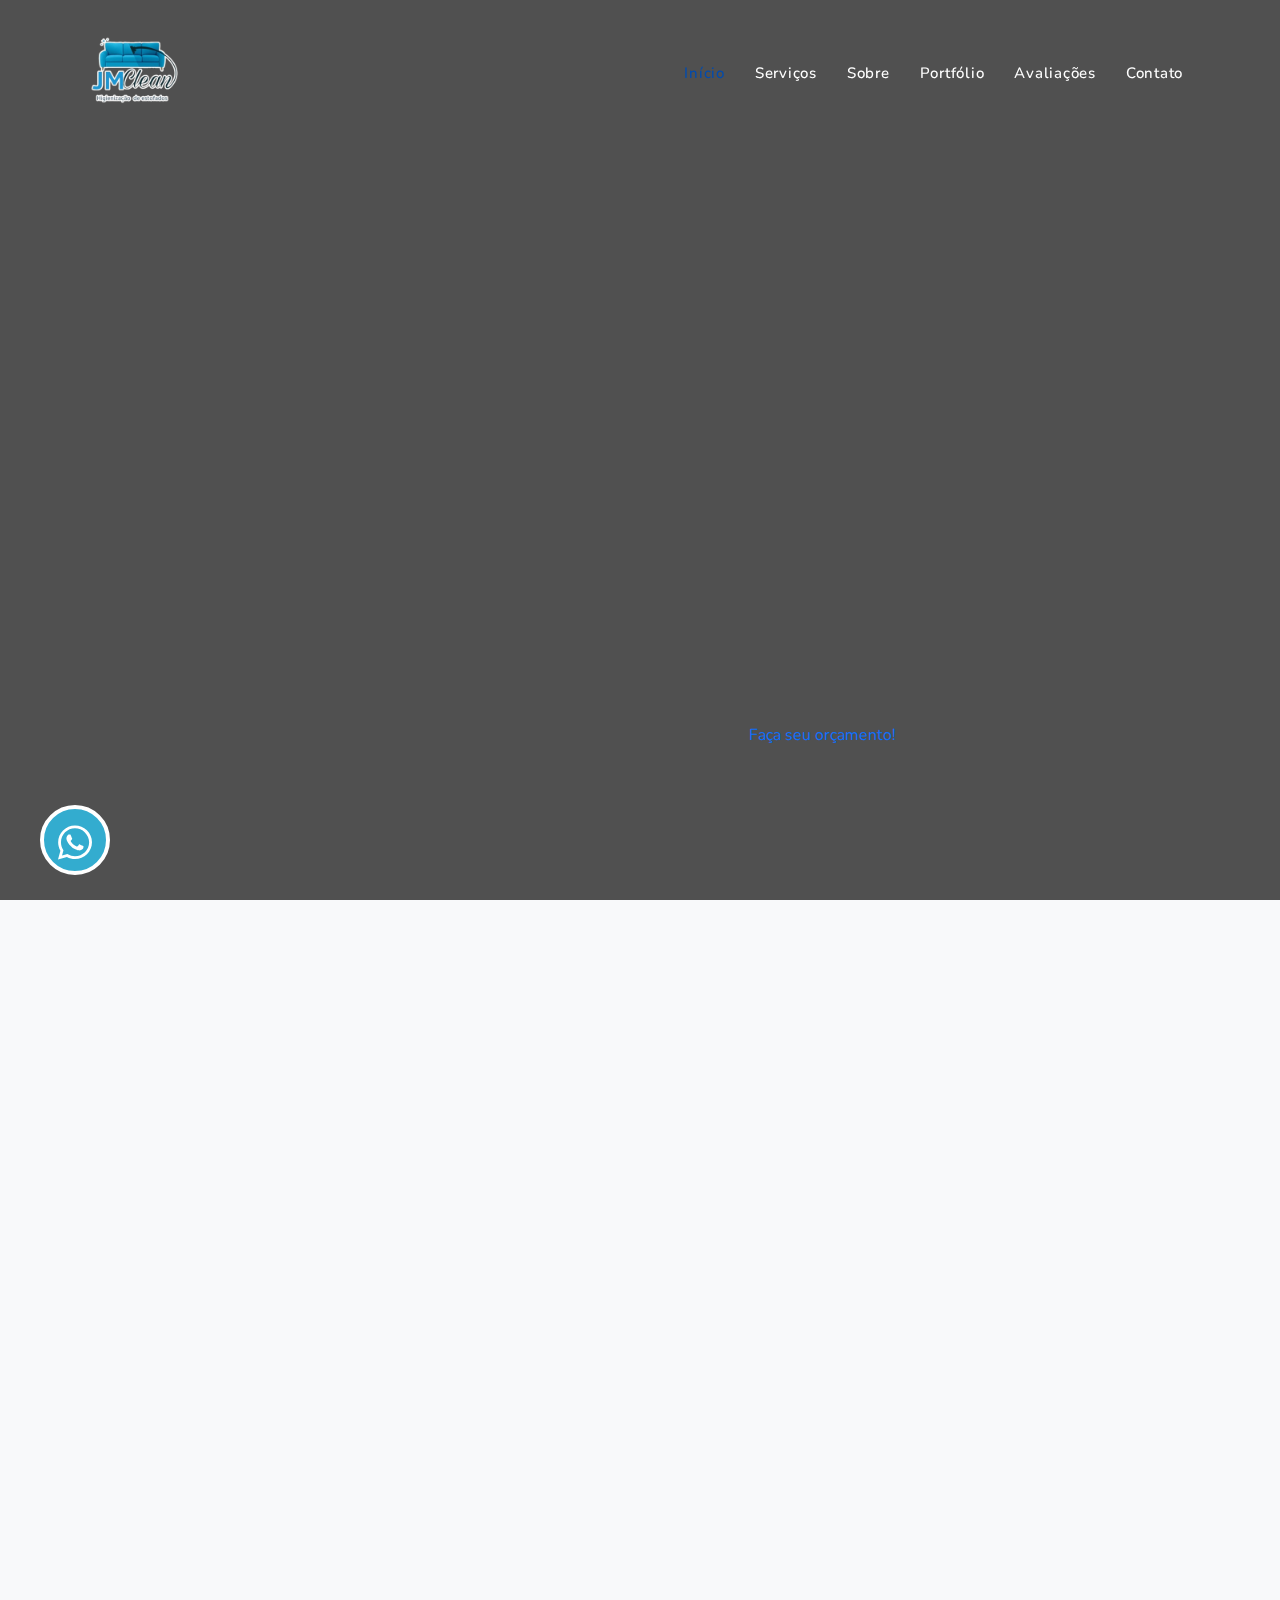
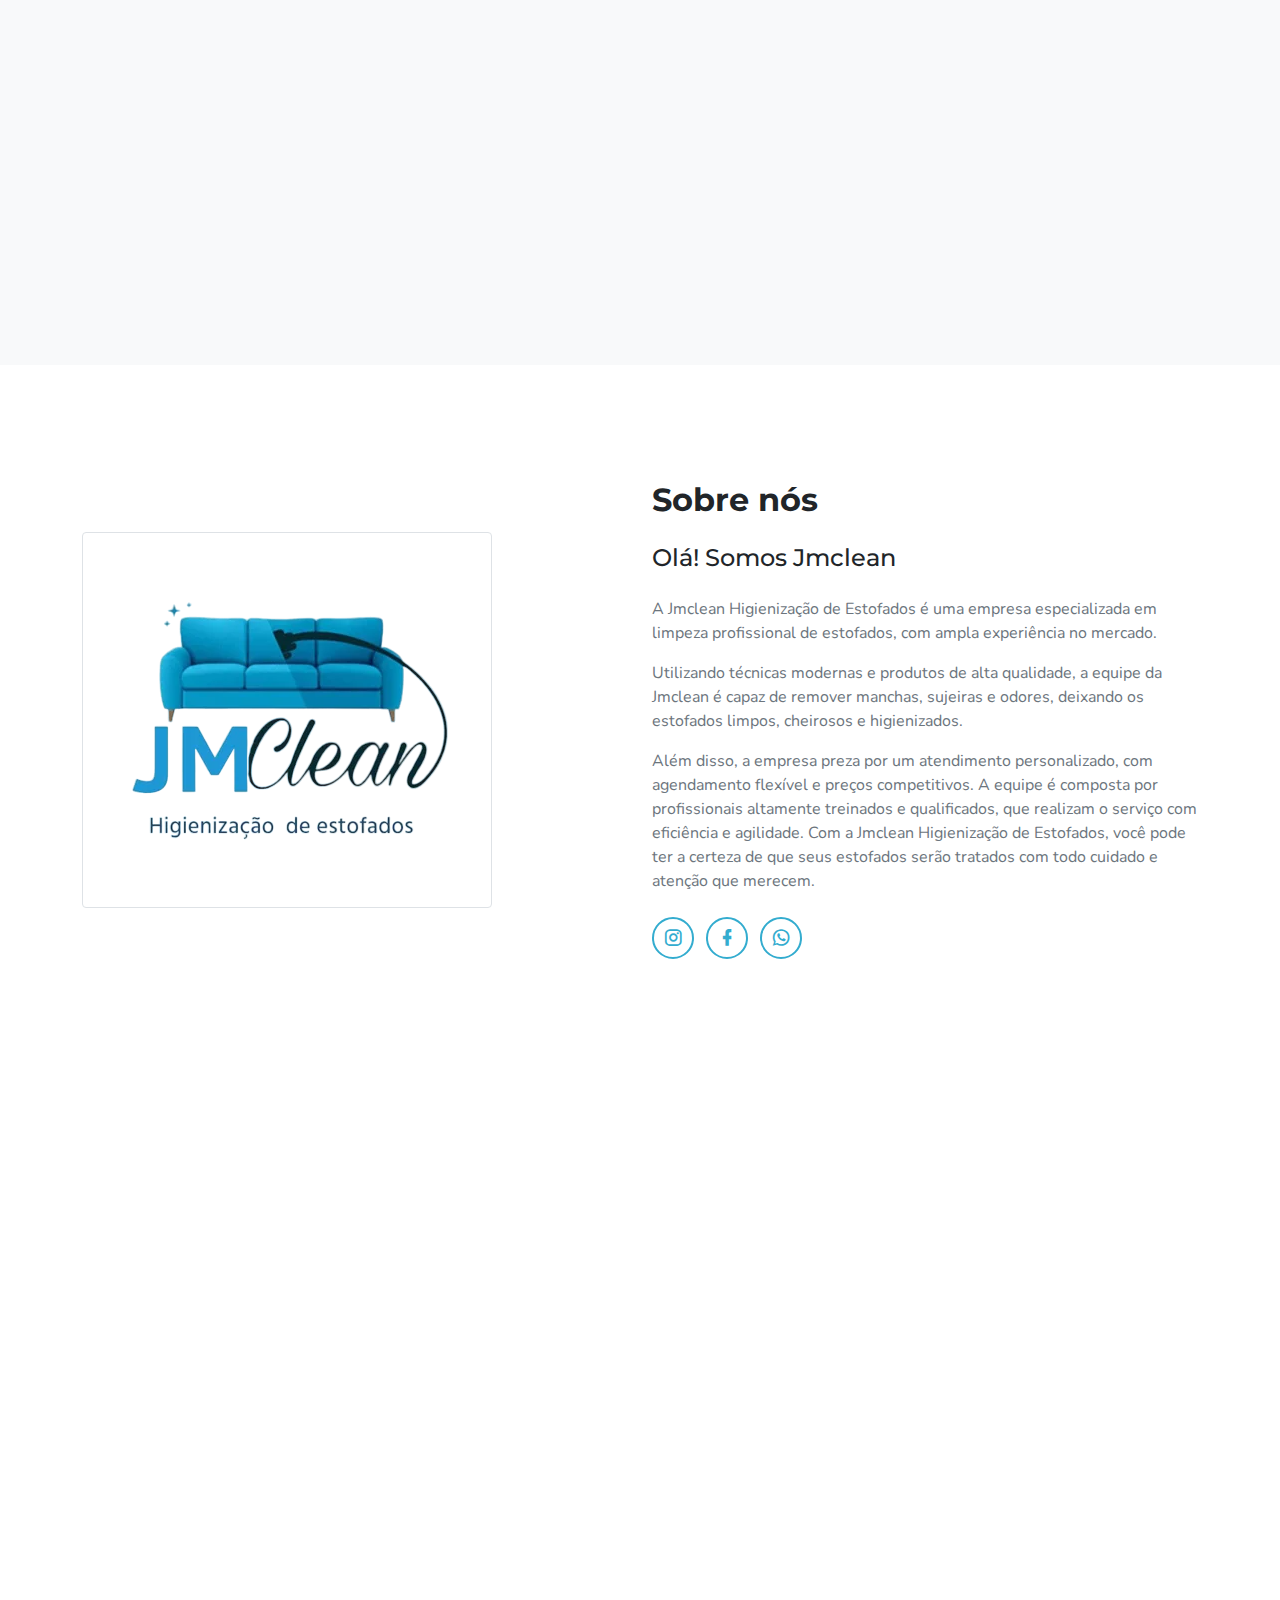
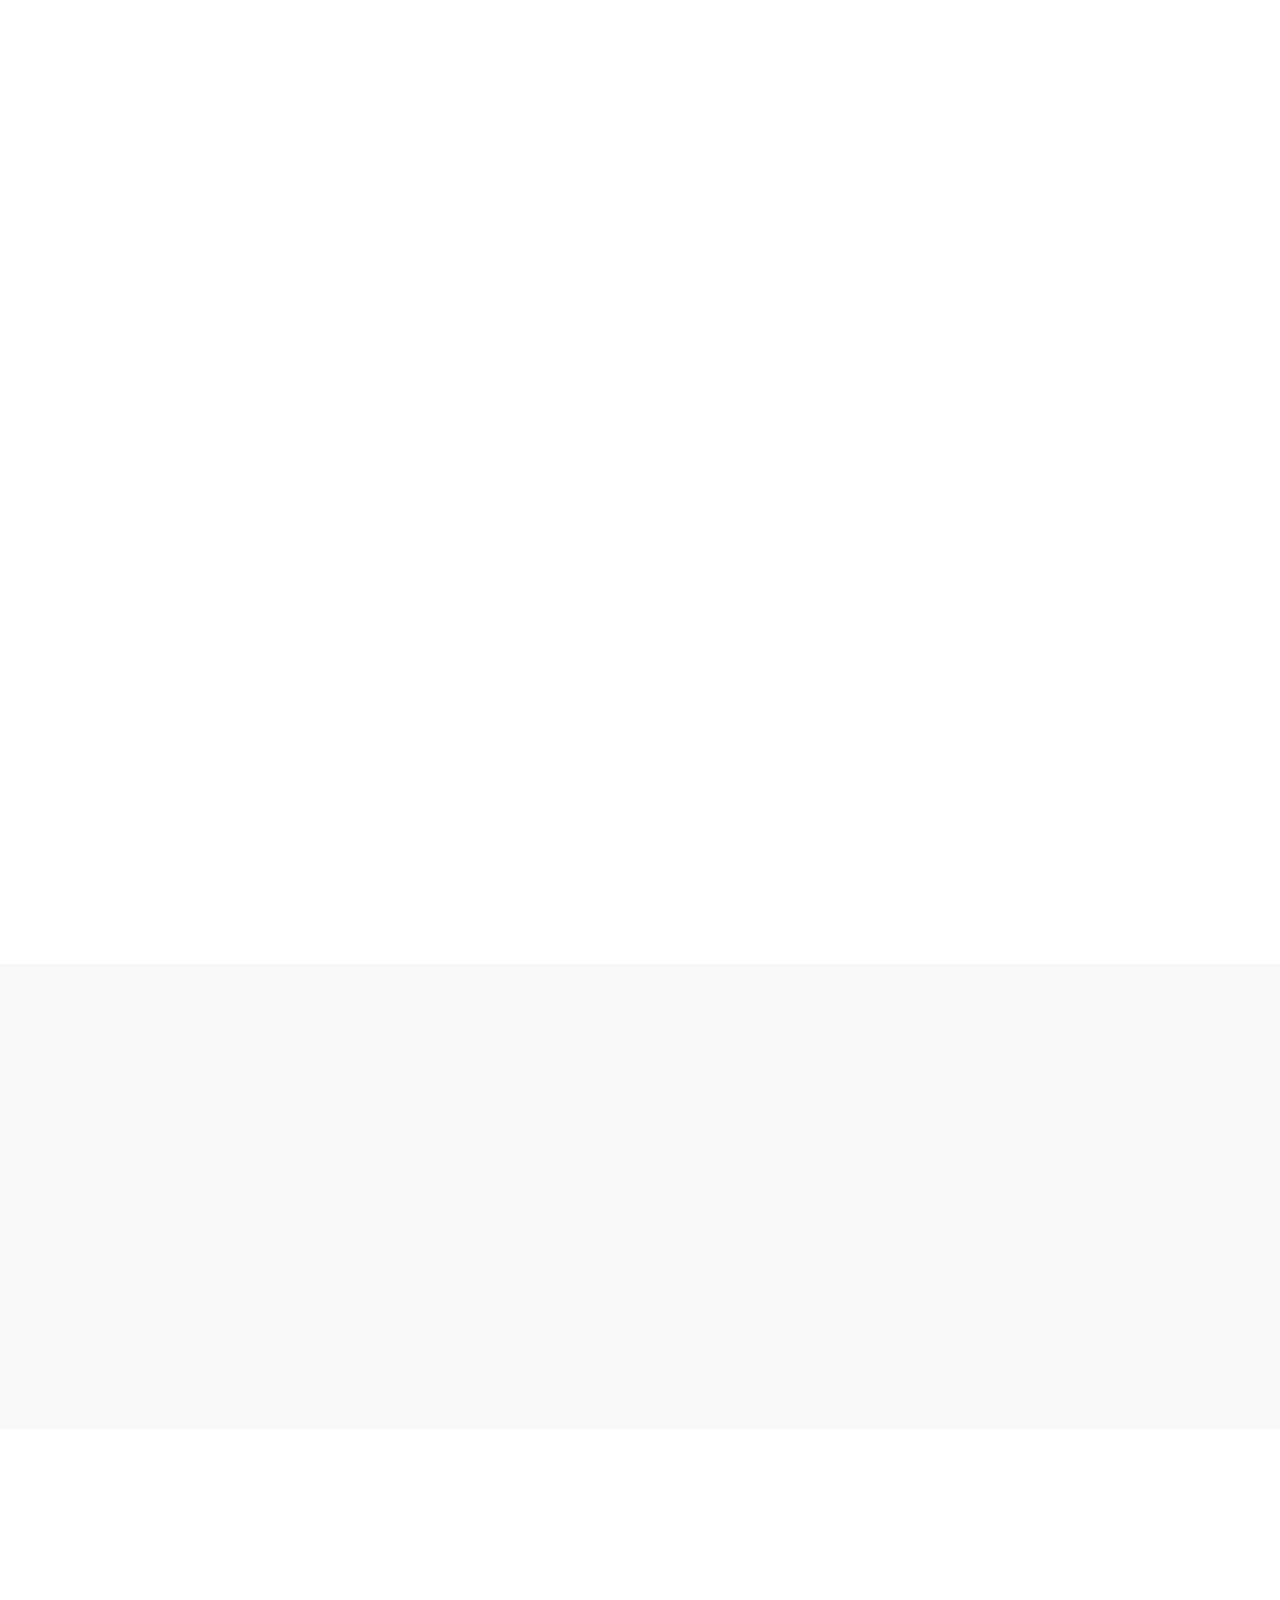
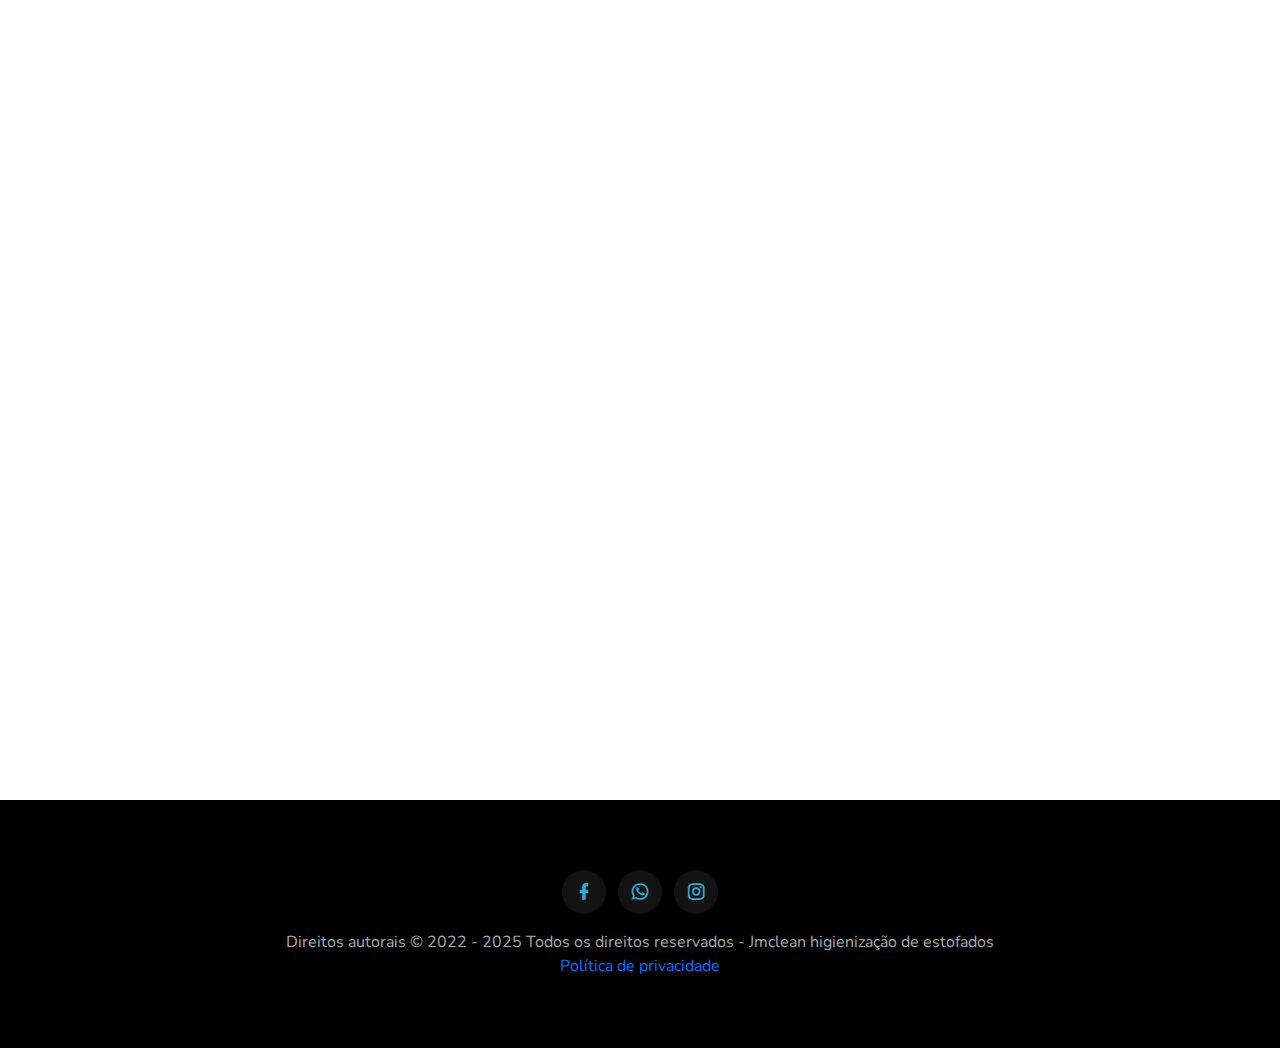
==== commit fd14daf4: "Update index.html" ====
--- a/index.html
+++ b/index.html
@@ -90,30 +90,27 @@
 	<!-- End Navbar -->
     <!-- START HOME -->
     <section class="section header-bg-img h-100vh align-items-center d-flex" id="home">
-        <div class="bg-overlay"></div>
-        <div class="container z-index">
-            <div class="row justify-content-center">
-                <div class="col-lg-12">
-                    <div class="text-center header-content mx-auto" data-aos="fade-up"></div>                        
-                        <div class="mt-4 pt-2">
-                            <a href="https://api.whatsapp.com/send?phone=5581981907781&text=Ol%C3%A1%2C%20vim%20pelo%20Google%20ads%20gostaria%20de%20um%20or%C3%A7amento." class="btn btn-outline-custom btn-round">Faça seu orçamento!</a>
-                        </div>
-                    </div>
-                </div>
-            </div>
-        </div>            
-        <div class="scroll_down" data-aos="fade-up">
-            <a href="#about" class="scroll">
-                <i class="text-white"></i>
-            </a>
-        </div>
-        <div class="wave_sec">
-            <svg width="100%" height="100%" version="1.1" xmlns="http://www.w3.org/2000/sv">
-                <defs></defs>
-                <path id="wave_img" d="M 0 185.609 C 317.16666666666663 118.136 317.16666666666663 118.136 634.3333333333333 151.87 C 951.4999999999999 185.609 951.4999999999999 185.609 1268.6666666666665 116.402 C 1585.833333333333 47.195 1585.833333333333 47.195 1903 131.925 L 1903 507 L 0 507 Z" fill="#fff"></path>
-            </svg>
-        </div>
-    </section>
+    <div class="bg-overlay"></div>
+    <div class="container z-index">
+        <div class="row justify-content-center">
+            <div class="col-lg-12">
+                <div class="text-center header-content mx-auto" data-aos="fade-up"></div>
+                <div class="mt-4 pt-2">
+                    <!-- Botão com animação -->
+                    <a href="https://api.whatsapp.com/send?phone=5581981907781&text=Ol%C3%A1%2C%20vim%20pelo%20Google%20ads%20gostaria%20de%20um%20or%C3%A7amento."
+                       class="button">
+                        Faça seu orçamento!
+                    </a>
+                </div>
+            </div>
+        </div>
+    </div>            
+    <div class="scroll_down" data-aos="fade-up">
+        <a href="#about" class="scroll">
+            <i class="text-white"></i>
+        </a>
+    </div>
+</section>
     <!-- END HOME -->
     <!-- START SERVICES -->
 <section class="section bg-light" id="services">
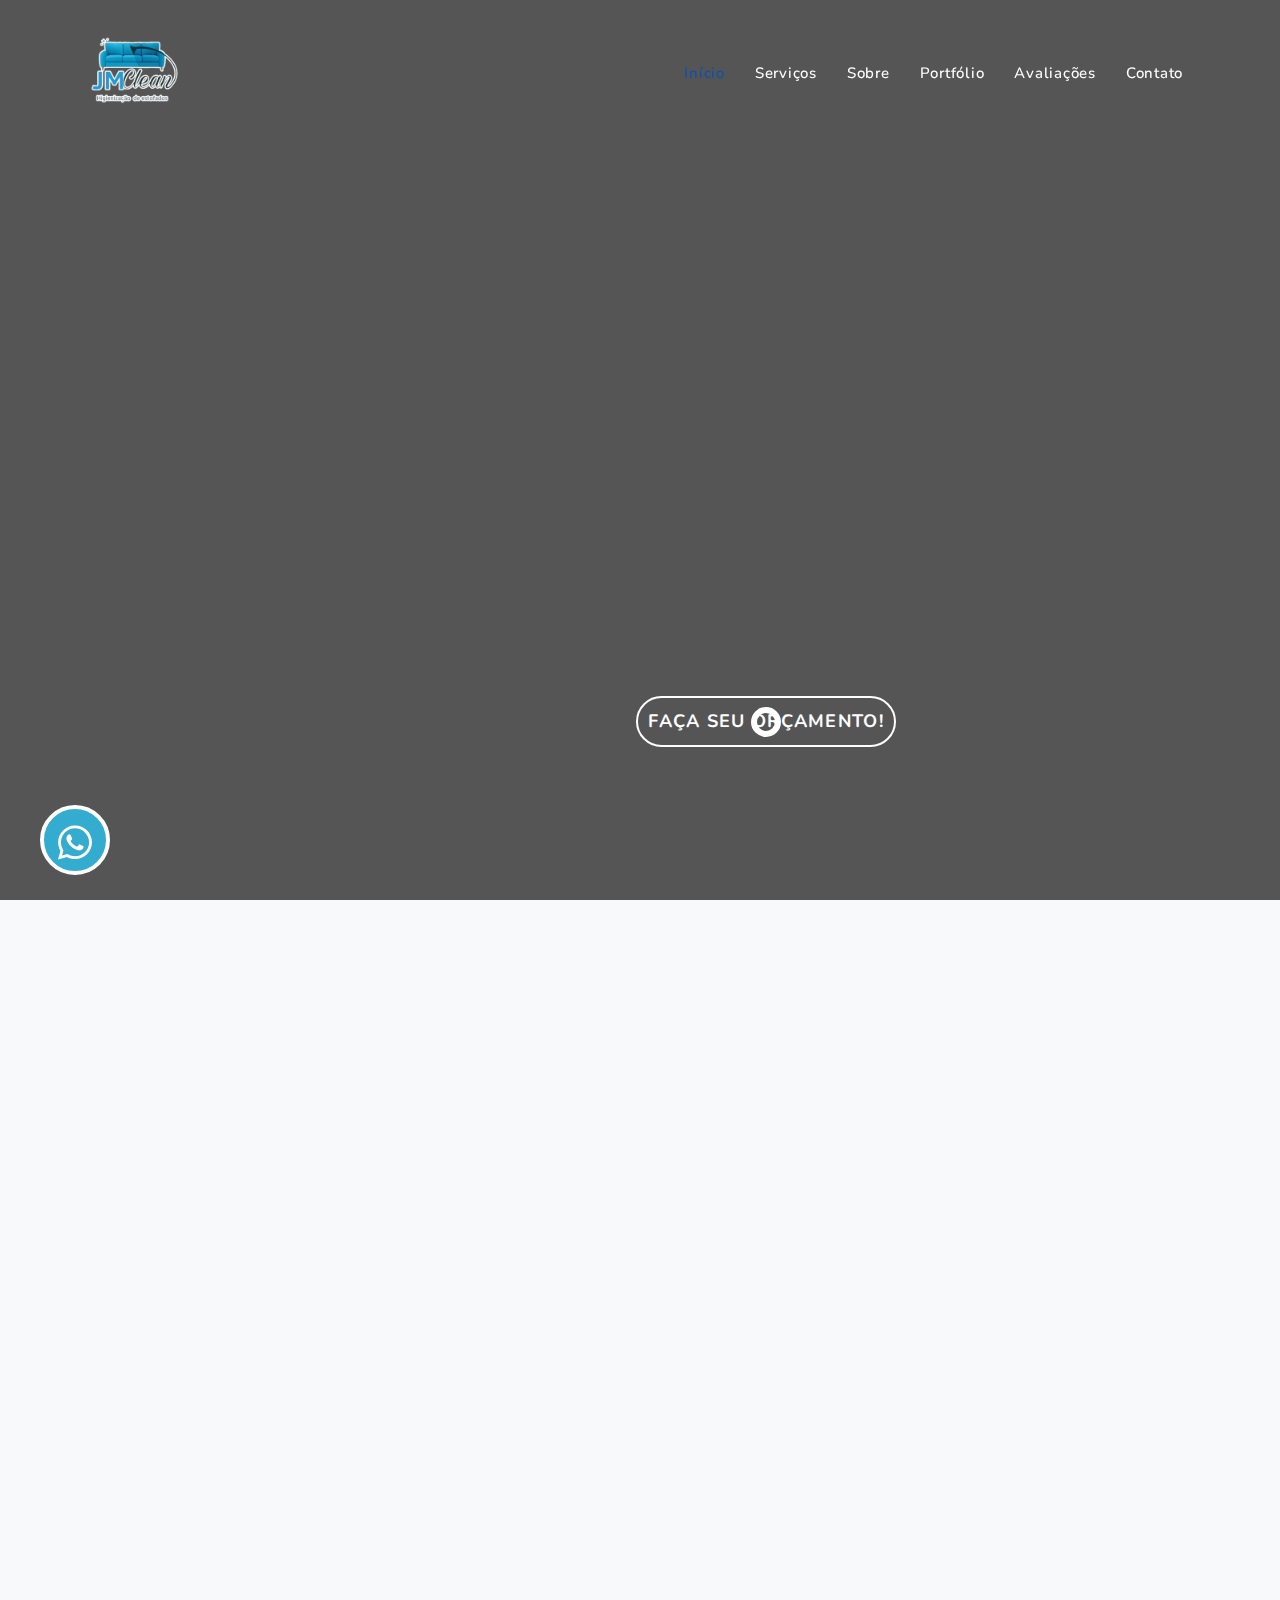
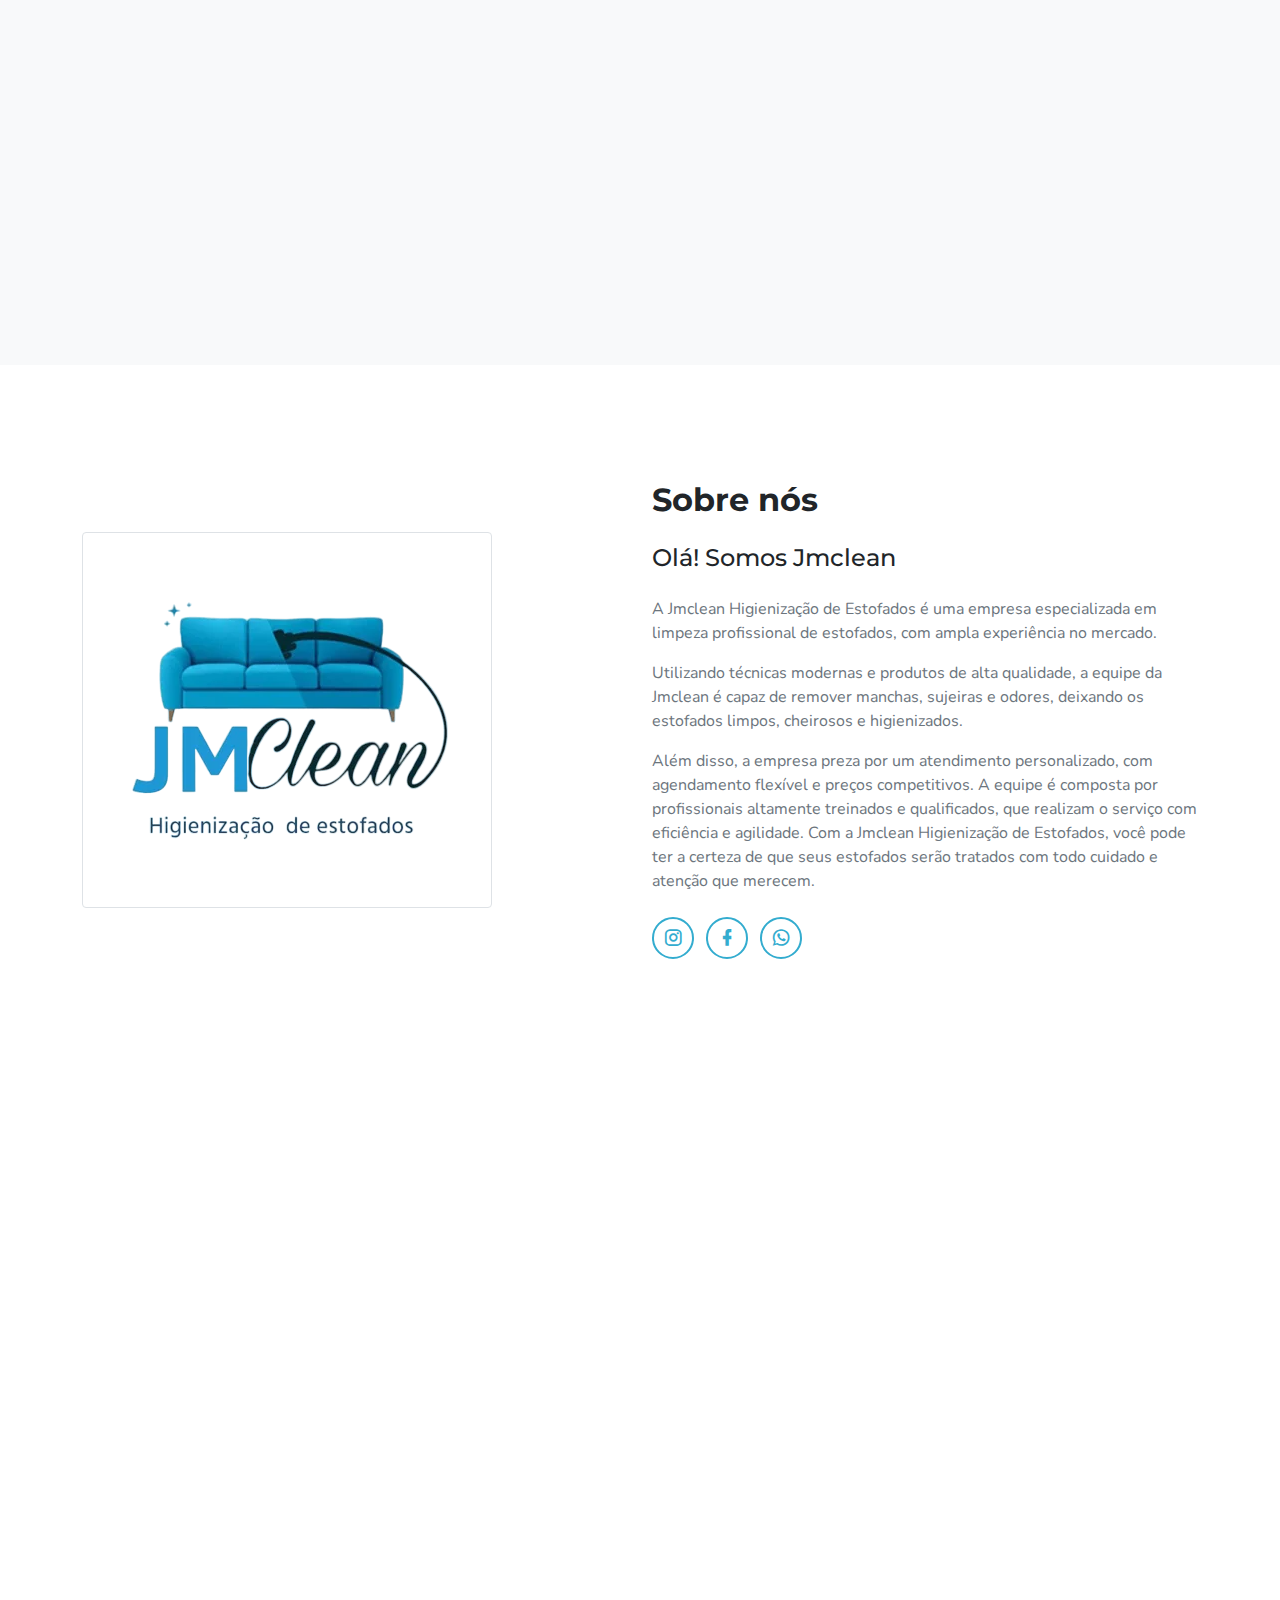
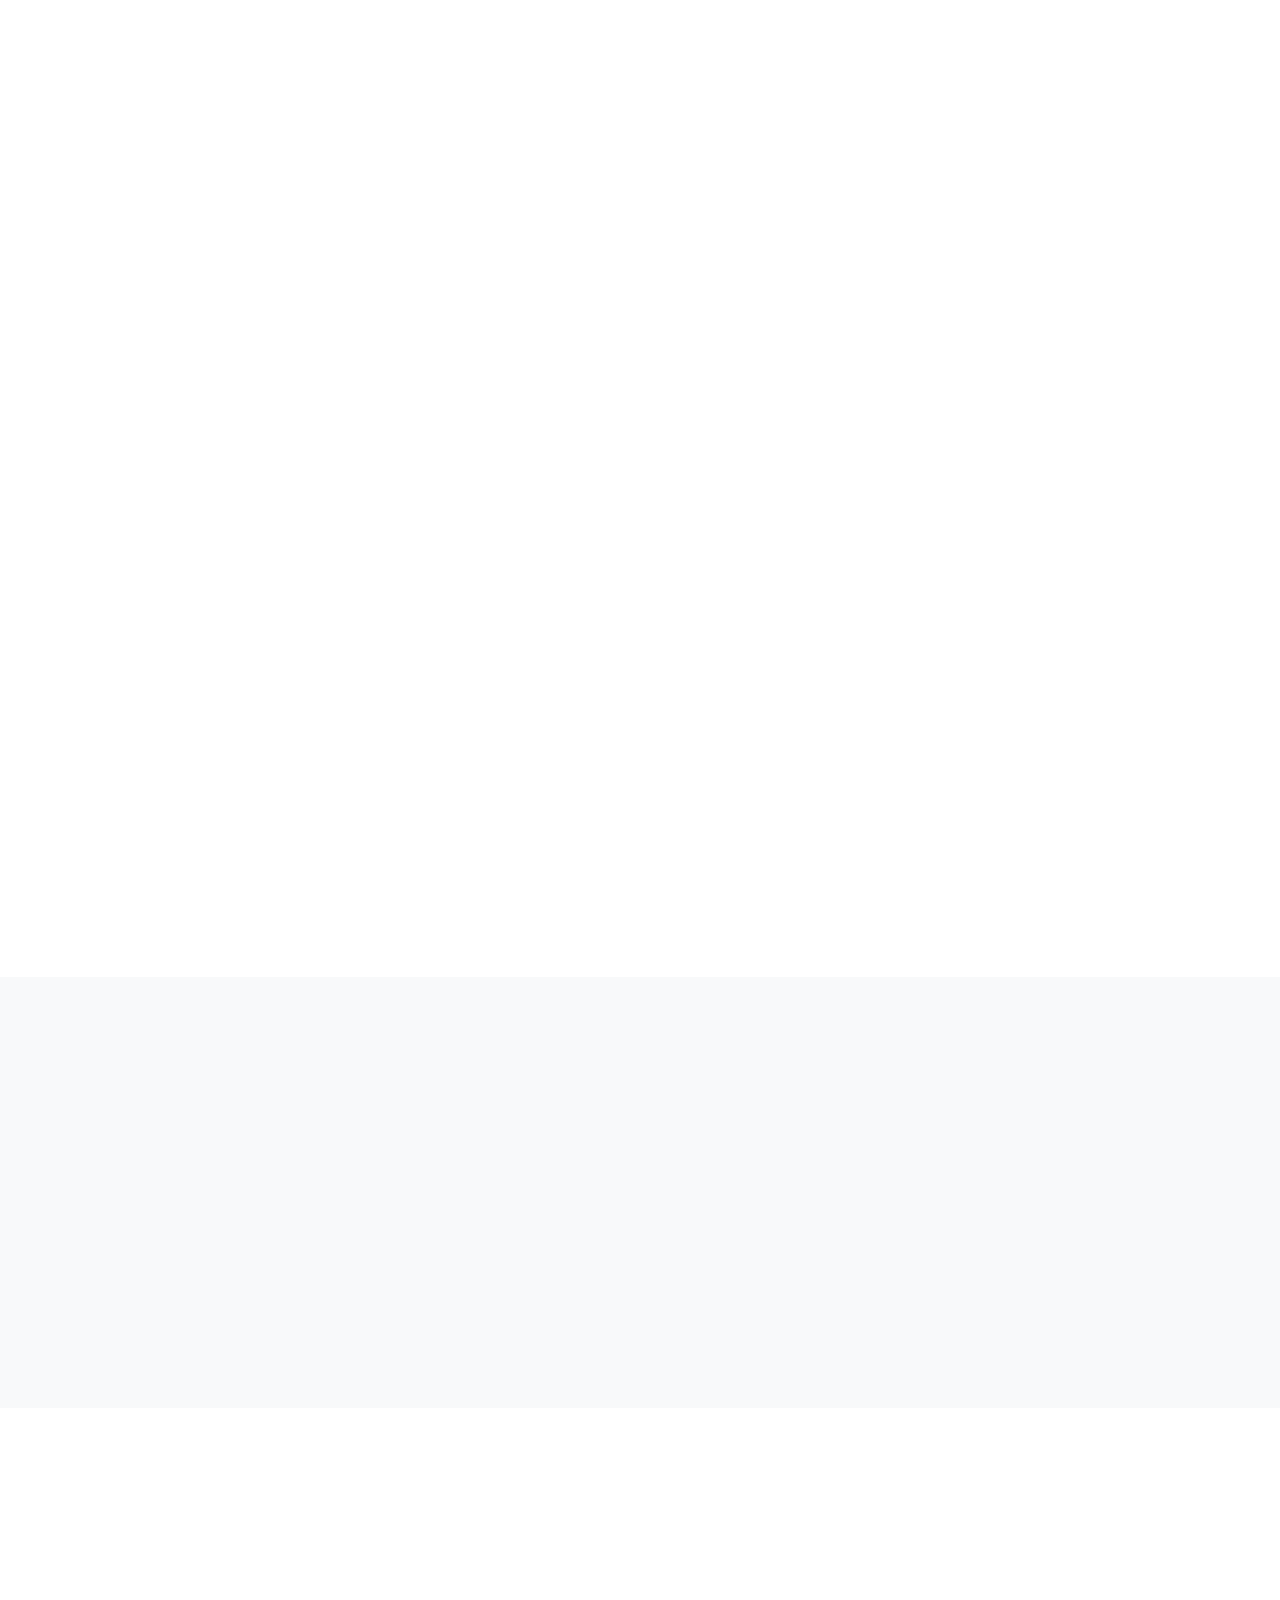
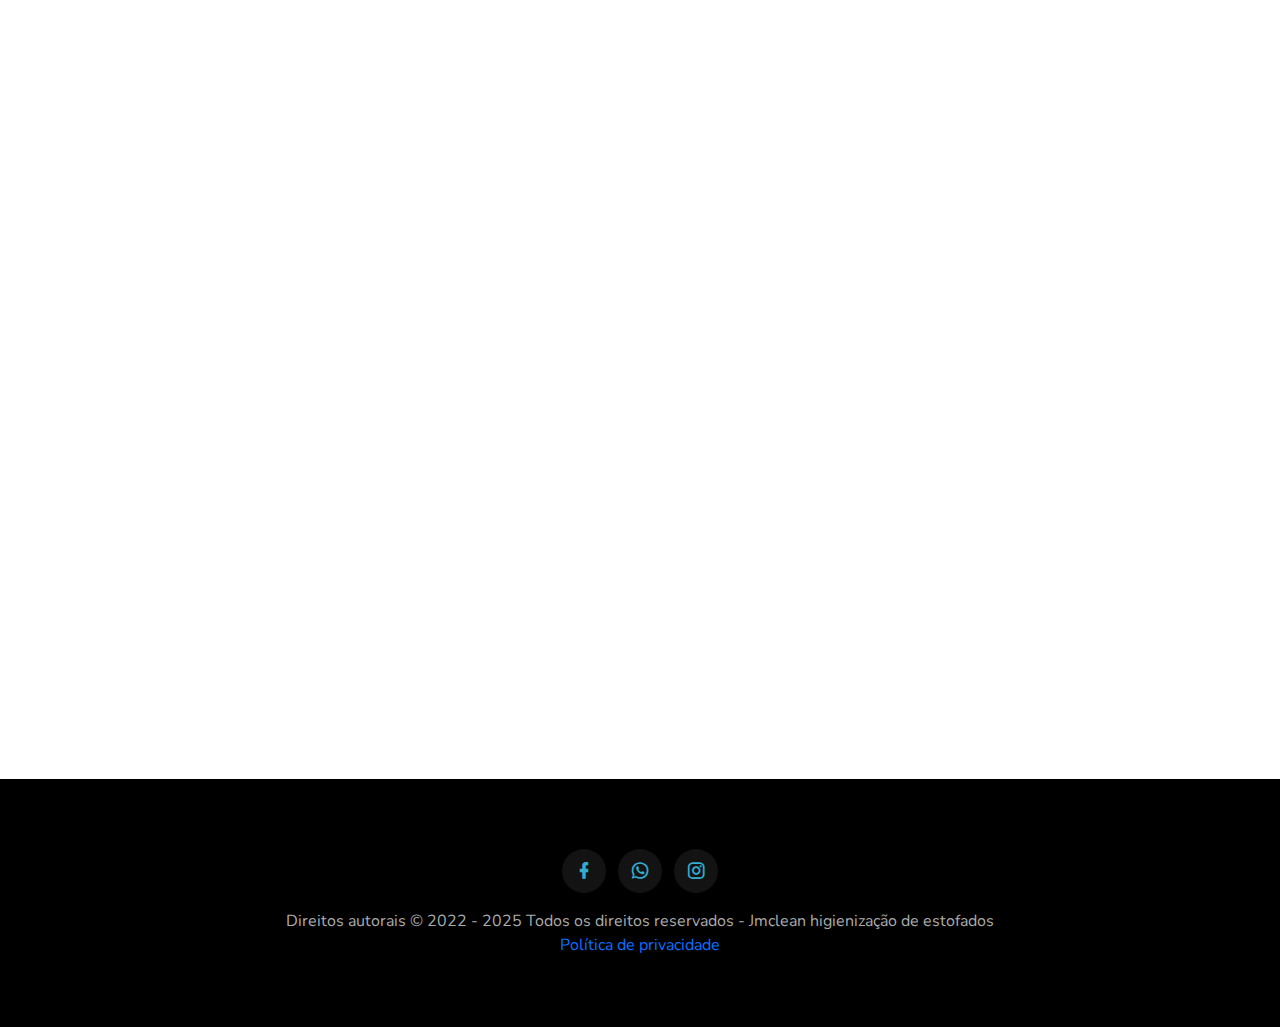
==== commit decfdd6b: "Update index.html" ====
--- a/index.html
+++ b/index.html
@@ -309,49 +309,49 @@
 </section>
 <!-- END WORK -->
 <!-- START CTA -->
-    <section class="section">
-        <div class="container">
-            <div class="row">
-                <div class="col-lg-12 work_item">
-                    <div class="text-center" data-aos="fade-up">
-                        <h2 class="fw-bold">Só aqui na Jmclean você vai ter a melhor higienização do mercado.</h2>
-                    </div>
-                    <div class="text-center mt-4" data-aos="fade-up">
-                        <a href="#contact" class="btn btn-custom">Fale conosco!</a>
-                    </div>
-                </div>
-            </div>
-        </div>
-    </section>
+<section class="cta-section">
+    <div class="cta-container">
+        <div class="cta-box" data-aos="fade-up">
+            <h2 class="cta-title">Cuidamos de quem mais importa para você!</h2>
+            <p class="cta-text">Seguimos fielmente a nossa missão para alcançar o nosso maior objetivo, que é nos tornar referência no estado.</p>
+                    <a href="https://api.whatsapp.com/send?phone=5581981907781&text=Ol%C3%A1%2C%20vim%20pelo%20Google%20ads%20gostaria%20de%20um%20or%C3%A7amento."class="cta-button">☎︎ ORÇAMENTO GRATUITO</a>
+                </div>
+            </div>
+        </div>
+    </div>
+</section>
     <!-- END CTA -->
     <!-- START CLIENT -->
-    <section class="section bg-light" id="client">
-        <div class="container">
-            <div class="row justify-content-center">
-                <div class="col-lg-12">
-                    <div class="text-center" data-aos="fade-up">
-                        <h2> <span class="fw-bold">Avaliações</span></h2>
-                        <p class="text-muted mx-auto section-subtitle mt-3">A Jmclean preza por um serviço de excelência, com atenção a cada detalhe.
-                            A satisfação do cliente é a nossa garantia de um trabalho bem feito.
-                            Confira abaixo alguns depoimentos selecionados:</p>
-                    </div>
-                </div>
-            </div>
-            <div class="row mt-4 pt-4">
-                <div class="col-lg-12">
-                    <div id="owl-demo" class="owl-carousel" data-aos="fade-up">
-                        <div class="text-center testi_boxes mx-auto">
-                            <div class="tam_testi_icon text-custom">
-                                <i class="mbri-quote-left"></i>
-			     <script src="https://static.elfsight.com/platform/platform.js" data-use-service-core defer></script>
-<div class="elfsight-app-92c53236-abc6-49a8-95f6-5eecec891006" data-elfsight-app-lazy></div>
-                        </div>
-                    </div>
-                </div>
-            </div>
-        </div>
-    </section>
-    <!-- END CLIENT -->
+<section class="section bg-light" id="client">
+    <div class="container">
+        <div class="row justify-content-center">
+            <div class="col-lg-12">
+                <div class="text-center" data-aos="fade-up">
+                    <h2> <span class="fw-bold">Avaliações</span></h2>
+                    <p class="text-muted mx-auto section-subtitle mt-3">
+                        A Jmclean preza por um serviço de excelência, com atenção a cada detalhe.
+                        A satisfação do cliente é a nossa garantia de um trabalho bem feito.
+                        Confira abaixo alguns depoimentos selecionados:
+                    </p>
+                </div>
+            </div>
+        </div>
+        <div class="row mt-4 pt-4">
+            <div class="col-lg-12">
+                <!-- Carousel de avaliações -->
+                <div id="owl-demo" class="owl-carousel" data-aos="fade-up">
+                    <!-- Widget do Elfsight para avaliações do Google -->
+                    <div class="text-center testi_boxes mx-auto">
+                        <script src="https://static.elfsight.com/platform/platform.js" data-use-service-core defer></script>
+                        <div class="elfsight-app-92c53236-abc6-49a8-95f6-5eecec891006" data-elfsight-app-lazy></div>
+                    </div>
+        
+                </div>
+            </div>
+        </div>
+    </div>
+</section>
+<!-- END CLIENT -->
     <!-- START CONTACT -->
     <section class="section" id="contact">
         <div class="container">
--- a/css/style.css
+++ b/css/style.css
@@ -16,6 +16,7 @@
     6.SERVICES
     7.CLIENT
     8.WORK
+      CTA
     9.CONTACT
     10.FOOTER
     11.RESPONSIVE
@@ -338,14 +339,15 @@
         4.HOME
 =============================*/
 
+/* Seção de fundo */
 .header-bg-img {
-    background-image: url(../images/Banner\ Paisagem\ Lavagem\ A\ Seco\ Poltronas\ E\ Sofás\ Moderno\ Azul\ E\ Branco\ \(1\).svg);
+    background-image: url(../images/Banner\ Paisagem\ Lavagem\ A\ Seco\ Poltronas\ E\ Sofás\ Moderno\ Azul\ E\ Branco\ \(1\).jpg);
     position: relative;
     background-size: cover;
     background-position: center center;
-    
-}
-
+}
+
+/* Conteúdo do cabeçalho */
 .header-content {
     position: relative;
     z-index: 2; /* Garante que o conteúdo fique acima da sobreposição */
@@ -359,60 +361,111 @@
     width: auto;
 }
 
+/* Estilo do nome */
 .header-name {
     font-size: 30px;
     text-align: center;
-    
-}
+}
+/* Estilo da descrição */
 .header-desc {
     max-width: 500px;
     line-height: 1.8;
     color: rgba(255, 255, 255, 0.75) !important;
 }
-.mt-4.pt-2{
+
+/* Ajuste da posição do botão */
+.mt-4.pt-2 {
     position: absolute;
     bottom: 17%;
-    right: 30%; 
-}
-
-.scroll_down {
+    right: 30%;
+}
+/* Botão animado */
+.button {
+    min-width: 250px; /* Reduz a largura mínima */
+    min-height: 50px; /* Reduz a altura mínima */
+    display: inline-flex;
+    font-family: 'Nunito', sans-serif;
+    font-size: 18px;  /* Ajusta o tamanho da fonte */
+    align-items: center;
+    justify-content: center;
+    text-transform: uppercase;
+    text-align: center;
+    letter-spacing: 1.3px;
+    font-weight: 700;
+    color: #fff; /* Letras brancas */
+    background: transparent; /* Fundo transparente */
+    border: 2px solid #fff; /* Borda branca */
+    border-radius: 1000px;
+    box-shadow: 12px 12px 24px #fff;
+    transition: all 0.3s ease-in-out 0s;
+    cursor: pointer;
+    outline: none;
+    position: relative;
+    padding: 10px;
+}
+
+
+/* Animação ao passar o mouse */
+.button::before {
+    content: '';
+    border-radius: 1000px;
+    min-width: calc(250px + 12px); /* Ajusta o tamanho */
+    min-height: calc(50px + 12px); /* Ajusta o tamanho */
+    border: 6px solid #fff; /* Borda branca */
+    box-shadow: 0 0 60px rgba(255, 255, 255, 0.64); /* Pulsação branca */
     position: absolute;
-    bottom: 5vh;
-    width: 100%;
-    text-align: center;
-    left: 9rem;
-    color: #fff;
-    font-size: 13px;
-    z-index: 8;
-   
-}
-.scroll_down i {
-    position: relative;
-    -webkit-animation: bounce 2s infinite; 
-    animation: bounce 2s infinite; 
-    height: 44px;
-    width: 28px;
-    line-height: 54px;
-    border-radius: 30px;
-    border: 2px solid #ffffff;
-    display: inline-block;
-    color: #fff;
-    font-size: 10px;
-}
-
-
-.scroll_down i:after {
-    content: "";
+    top: 50%;
+    left: 50%;
+    transform: translate(-50%, -50%);
+    opacity: 0;
+    transition: all 0.3s ease-in-out 0s;
+}
+
+/* Efeito ao passar o mouse */
+.button:hover,
+.button:focus {
+    color: #fff; /* Letras brancas */
+    transform: translateY(-6px);
+}
+
+.button:hover::before,
+.button:focus::before {
+    opacity: 1;
+}
+
+/* Animação de onda */
+.button::after {
+    content: '';
+    width: 30px;
+    height: 30px;
+    border-radius: 100%;
+    border: 6px solid #fff; /* Borda branca */
     position: absolute;
-    top: 22px;
-    left: 11px;
-    border-radius: 2px;
     z-index: -1;
-    bottom: 0px;
-    transition: all .2s;
-    height: 10px;
-    width: 3px;
-    background: #fff;
+    top: 50%;
+    left: 50%;
+    transform: translate(-50%, -50%);
+    animation: ring 1.5s infinite;
+}
+
+.button:hover::after,
+.button:focus::after {
+    animation: none;
+    display: none;
+}
+
+/* Keyframes para o efeito de onda */
+@keyframes ring {
+    0% {
+        width: 30px;
+        height: 30px;
+        opacity: 1;
+    }
+    100% {
+        width: 300px;
+        height: 300px;
+        opacity: 0;
+    }
 }
 
 
@@ -434,18 +487,6 @@
 .clip-home {
     clip-path: polygon(0 0, 100% 0, 100% 83%, 50% 100%, 0 83%);
     position: relative;
-}
-
-/*DEMO 16*/
-
-.wave_sec {
-  position: absolute;
-  bottom: 0;
-  width: 100%;
-}
-
-.wave_sec svg {
-  height: 180px;
 }
 
 /*===========================
@@ -535,20 +576,12 @@
     color: #337ab7;
   }
 
-.testi_boxes {
-    max-width: 750px;
-}
-
-.client_review {
-    font-size: 18px;
-}
-
-.client_name {
-    font-size: 16px;
-}
-
-.img_testi img{
-    max-width: 110px;
+  .testi_boxes {
+    max-width: 800px;
+    padding: 20px;
+    background: #fff;
+    border-radius: 10px;
+    box-shadow: 0 0 10px rgba(0, 0, 0, 0.1);
 }
 
 .testi_boxes .tam_testi_icon {
@@ -580,6 +613,7 @@
     border-radius: 20px;
     transition: all 0.5s;
 }
+
 
 
 /*===========================
@@ -673,6 +707,69 @@
     transform: scale(1.05);
 }
 
+ /*=========================
+            CTA
+===========================*/
+ 
+/* Seção CTA */
+.cta-section {
+    position: relative;
+    background: url('../images/familia.png') no-repeat center center/cover;
+    width: 100%;
+    padding: 80px 0;
+    display: flex;
+    justify-content: center;
+    align-items: center;
+}
+
+/* Container centralizado */
+.cta-container {
+    width: 80%;
+    max-width: 900px;
+}
+
+/* Caixa do CTA com efeito de fundo */
+.cta-box {
+    background: #0096ffcc; /* Azul com transparência */
+    padding: 30px;
+    border-radius: 10px;
+    text-align: center;
+    color: white;
+    box-shadow: 0 4px 10px rgba(0, 0, 0, 0.2);
+}
+
+/* Título do CTA */
+.cta-title {
+    font-size: 26px;
+    font-weight: bold;
+    margin-bottom: 15px;
+}
+
+/* Texto do CTA */
+.cta-text {
+    font-size: 18px;
+    margin-bottom: 20px;
+}
+
+/* Botão do CTA */
+.cta-button {
+    display: inline-block;
+    background: #0d6dfd;
+    color: white;
+    padding: 15px 20px;
+    font-size: 18px;
+    text-decoration: none;
+    font-weight: bold;
+    border-radius: 5px;
+    transition: background 0.3s ease;
+}
+
+/* Efeito hover no botão */
+.cta-button:hover {
+    background:#fff;
+    color:#0d6dfd;
+    box-shadow: 0 4px 10px rgba(0, 0, 0, 0.2);
+}
 
 /*=========================
         9.CONTACT
@@ -747,7 +844,7 @@
 
     .custom-nav .logo .logo-dark {
         display: inline-block;
-        height: 80px;
+       height: 40px;
       
     }
     .custom-nav .navbar-nav li a {
@@ -760,37 +857,26 @@
         height: auto;
         padding: 120px 0 150px;
     }
-    .mt-4.pt-2{
-        bottom: 7rem;
-        right: 5rem;
-    }
-    .btn-outline-custom {
-        padding: 5px 5px; /* Reduzir o tamanho do botão */
-        font-size: 10px; /* Ajustar tamanho do texto */
-        border-radius: 25px;
-        border: 2px solid #ffffff;
-        color: #ffffff;
-        transition: all 0.3s;
-    }
-    .btn-outline-custom:hover {
-        background-color: #ffffff;
-        color: rgb(2, 2, 2);
-        letter-spacing: 0.8px;
-        text-transform: uppercase;
-        box-shadow: none !important;
-
-        outline: none !important;
-    }
-   
-    .header-content .mt-4 {
-        text-align: center;
-    }
-
     .header-bg-img {
         clip-path: none;
-        padding: 180px 0 130px;
-        background-size: contain;
-    }
+        padding: 120px 0 150px;
+    }
+    .button {
+        min-width: 200px; /* Ajusta a largura mínima */
+        min-height: 50px; /* Ajusta a altura mínima */
+        font-size: 18px;  /* Ajusta o tamanho da fonte */
+    }
+
+    .button::before {
+        min-width: calc(200px + 12px);
+        min-height: calc(50px + 12px);
+    }
+
+    .button::after {
+        width: 20px;
+        height: 20px;
+    }
+
     .wave-home.h-100vh{
         height: auto;
         padding: 120px 0 190px;
@@ -805,21 +891,27 @@
     .clip-home{
         clip-path: none;
     }
-    .scroll_down {
-        position: absolute;
-        bottom: 5vh;
-        width: 100%;
-        text-align: center;
-        left: 1.5rem;
-        color: #fff;
-        font-size: 10px;
-        z-index: 8;
-    }
-    .scroll_down a.scroll i {
-        font-size: 24px;
-    }
-}
-
+
+}
+/* Responsividade para telas muito pequenas (ex.: smartphones) */
+@media (max-width: 480px) {
+    .button {
+        min-width: 160px; /* Mais compacto em dispositivos muito pequenos */
+        min-height: 45px;
+        font-size: 11px;
+        left: 5rem;
+    }
+
+    .button::before {
+        min-width: calc(180px + 12px);
+        min-height: calc(45px + 12px);
+    }
+
+    .button::after {
+        width: 15px;
+        height: 15px;
+    }
+}
 @media (max-width: 2560px) {
     .home-bg .curv-img {
         bottom: -5px;
@@ -831,7 +923,6 @@
         max-width: 1140px !important;
     }
 }
-
 
 #color-switcher div h3 {
     font-size: 16px;
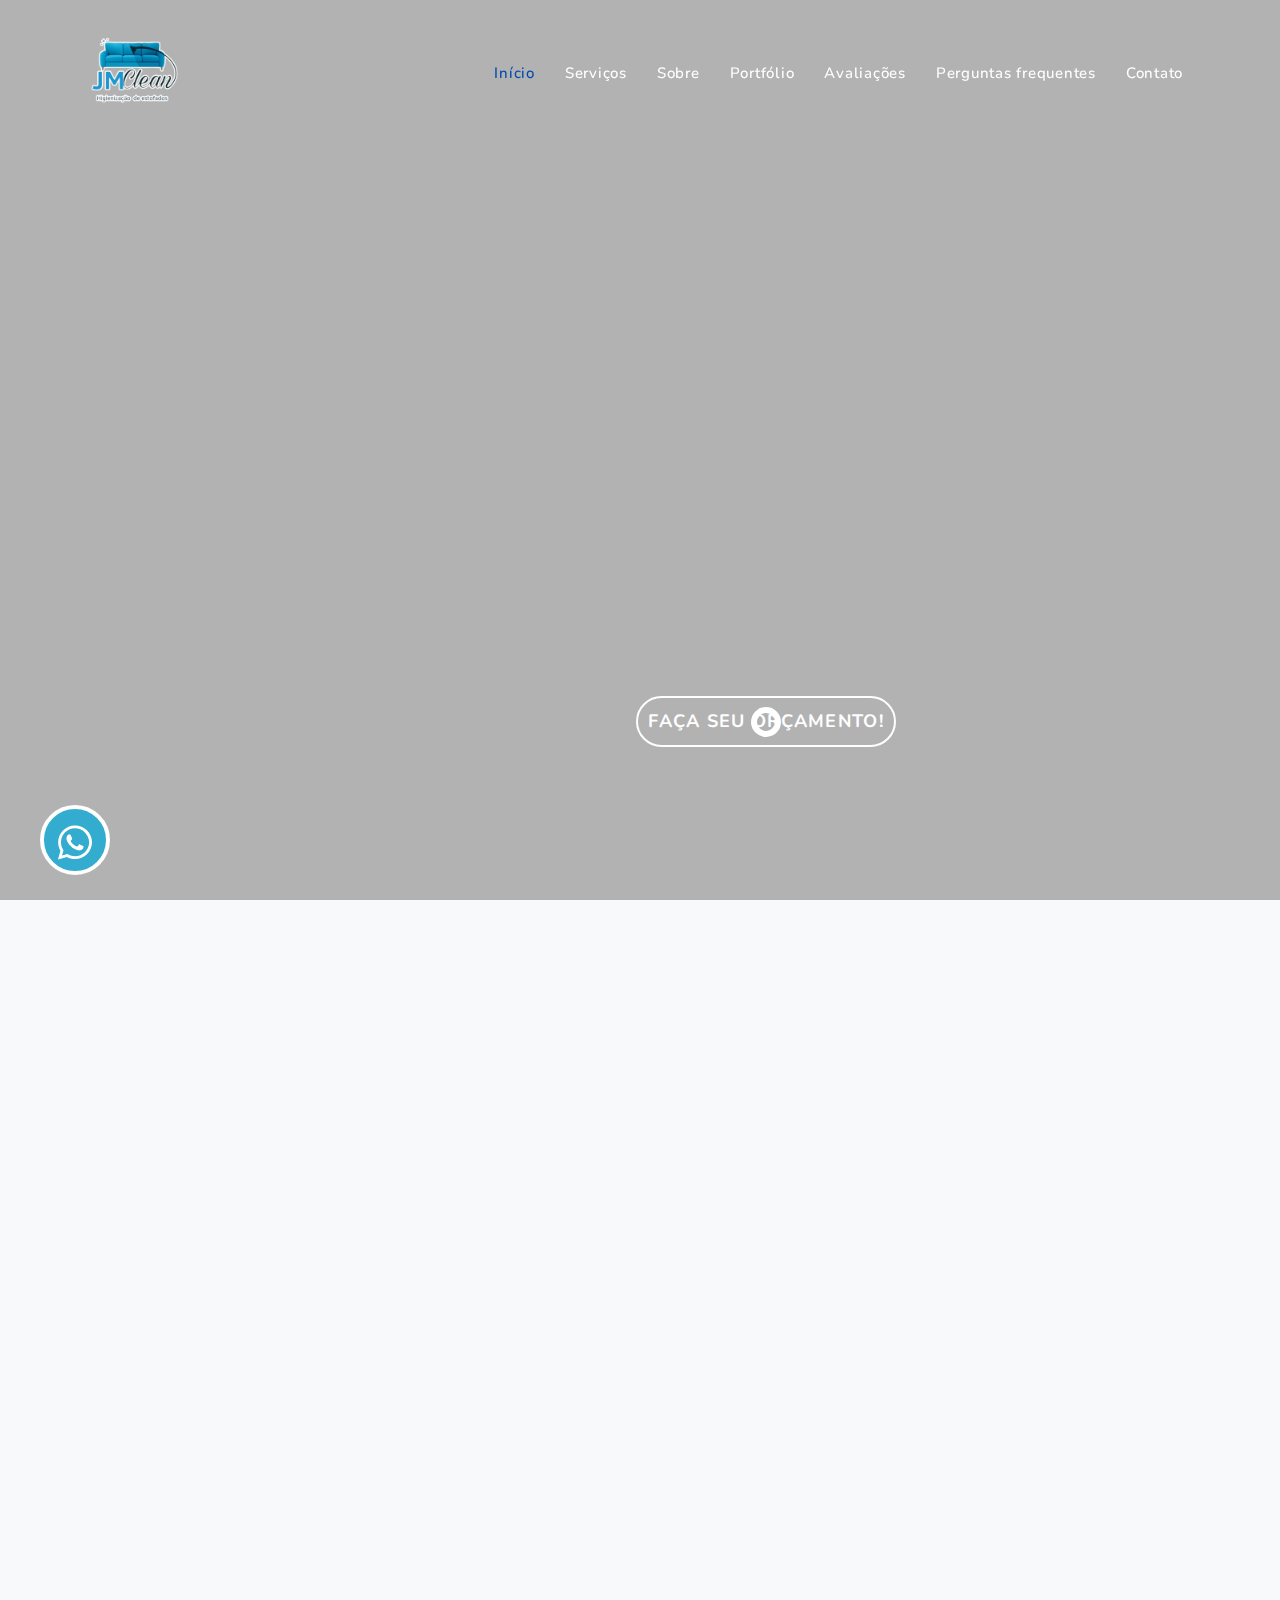
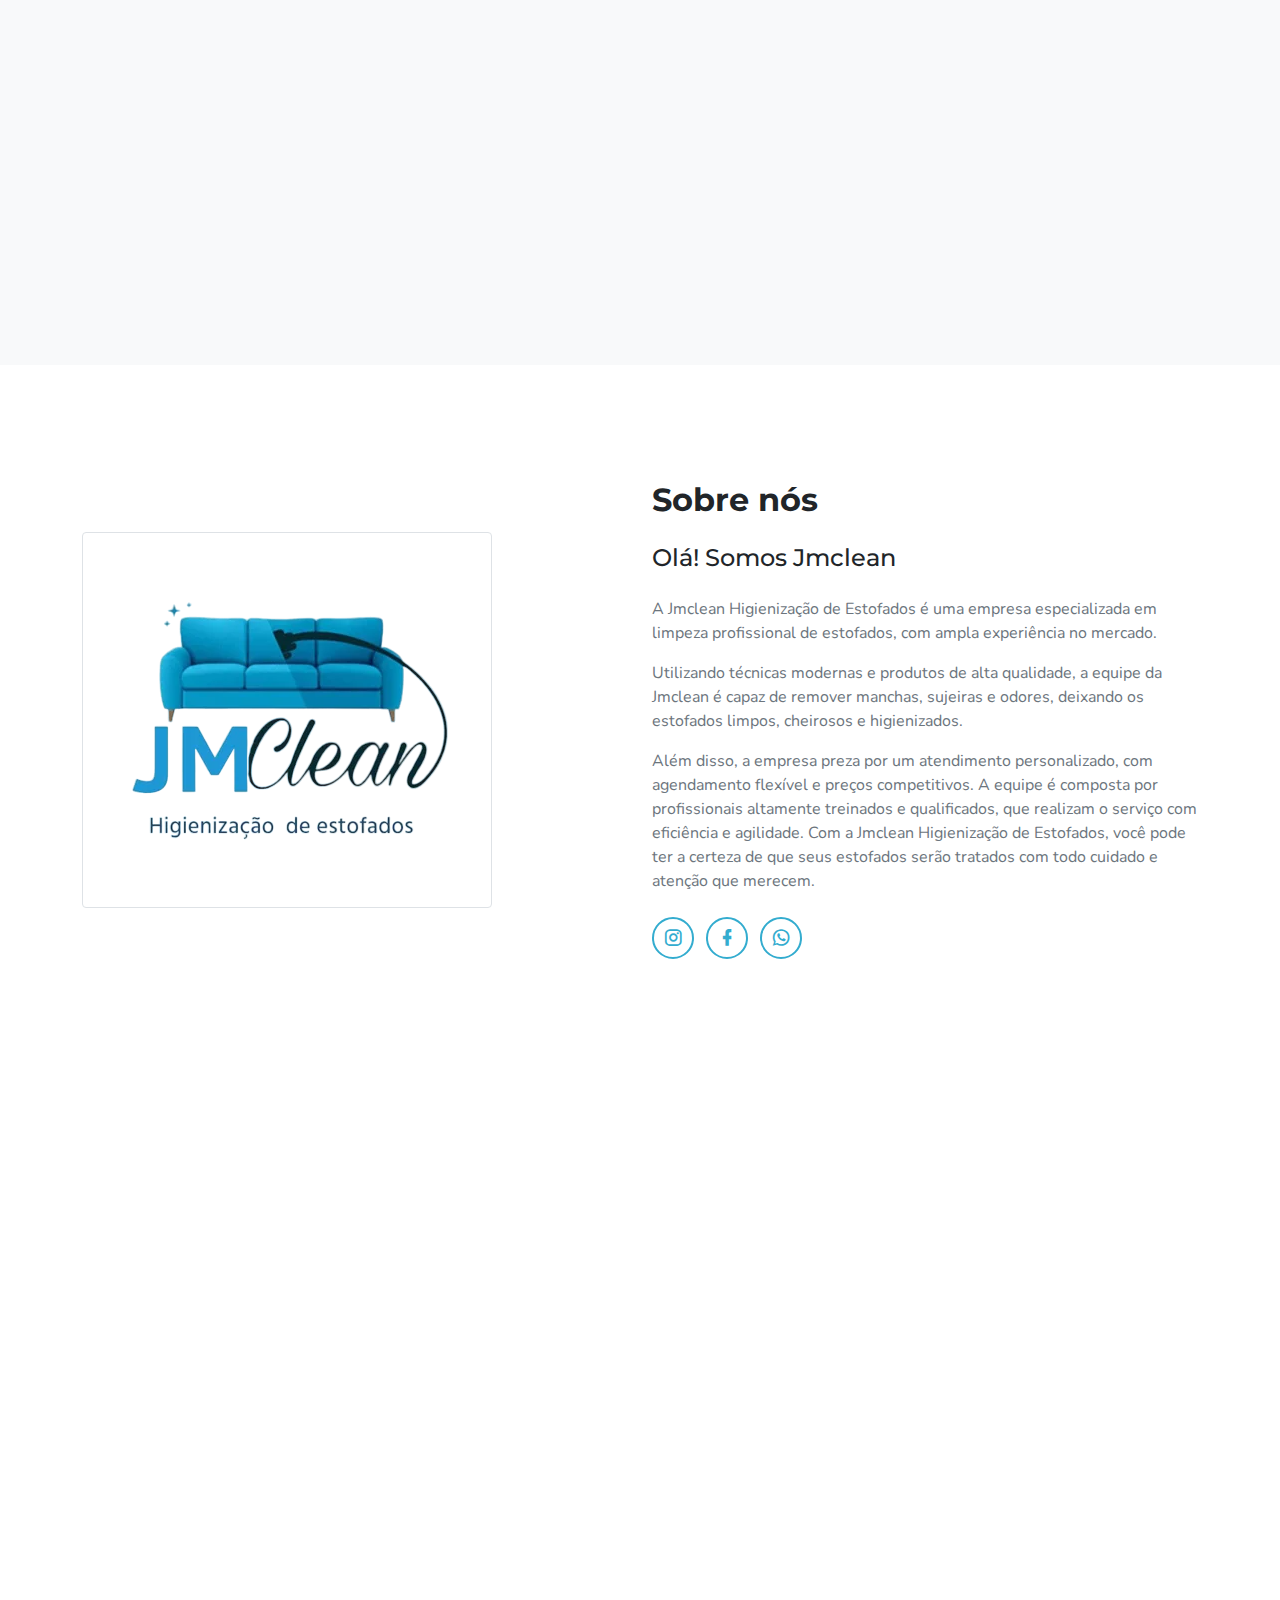
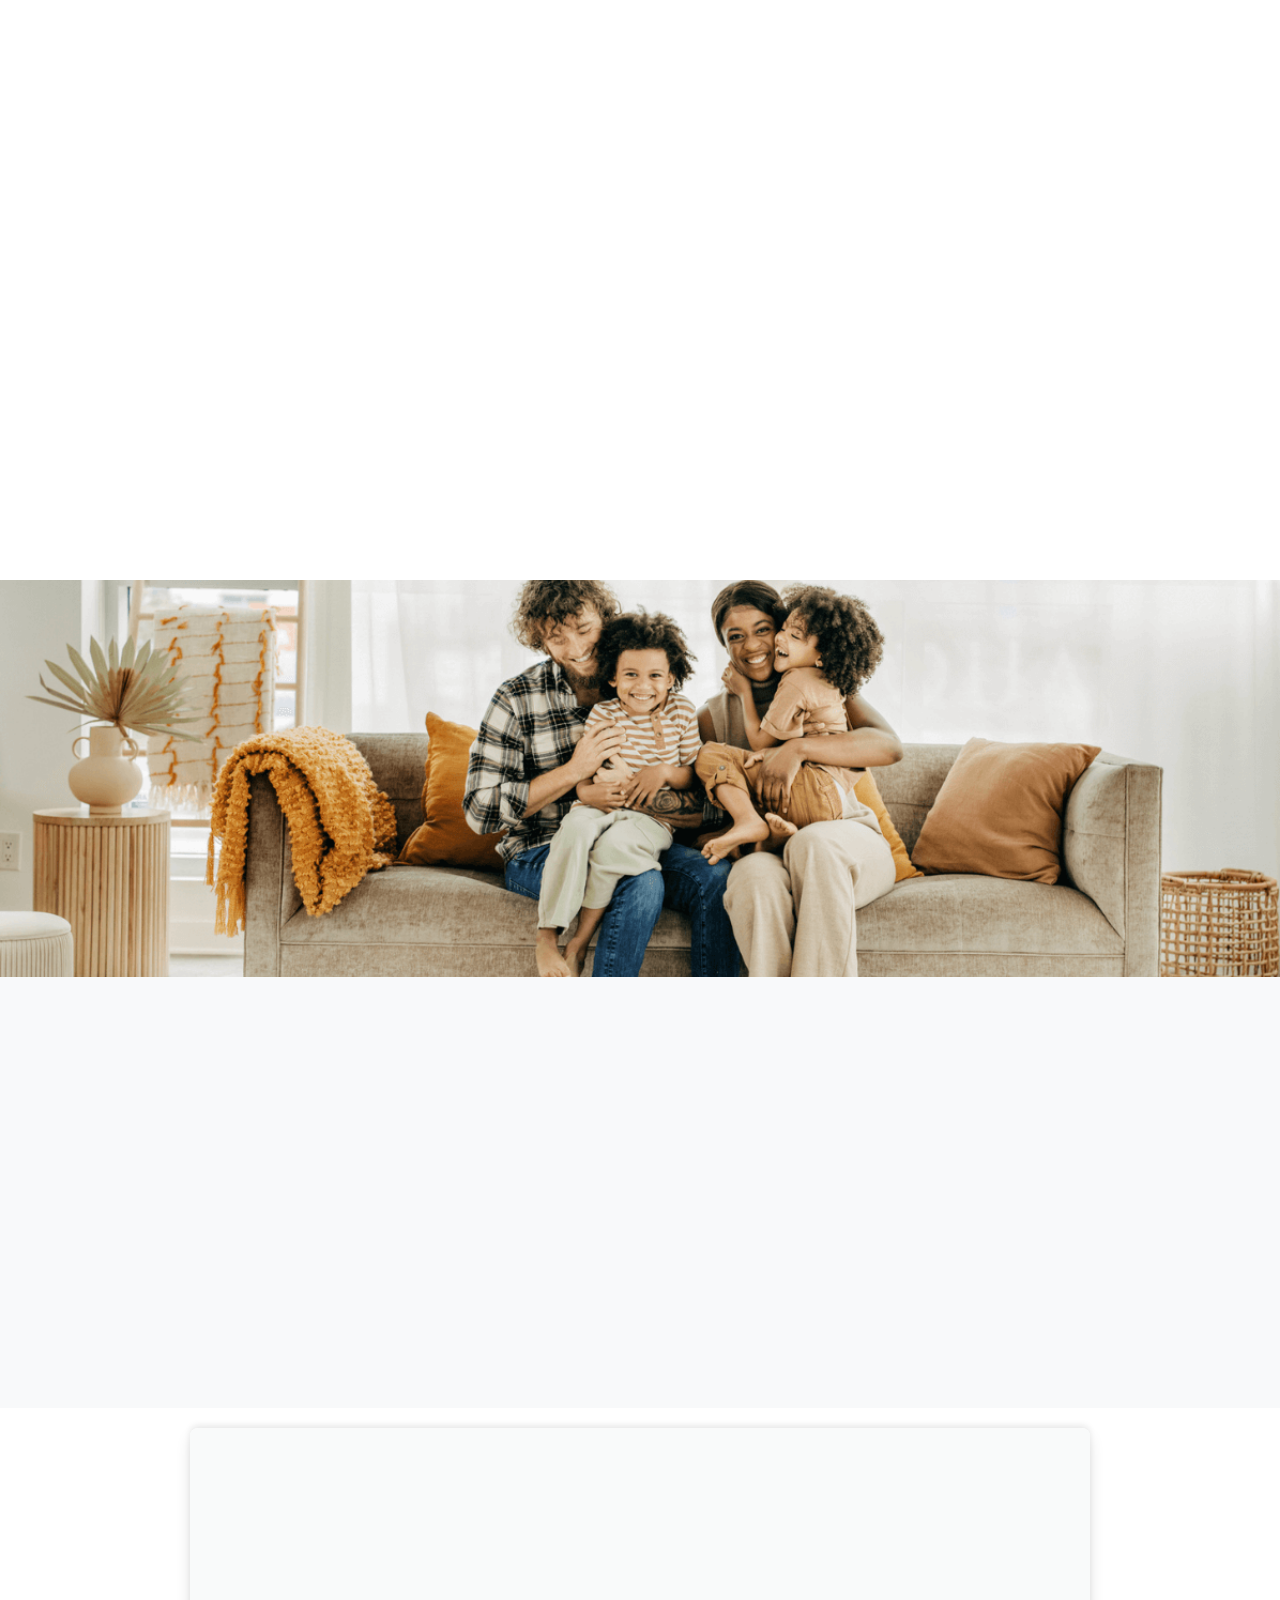
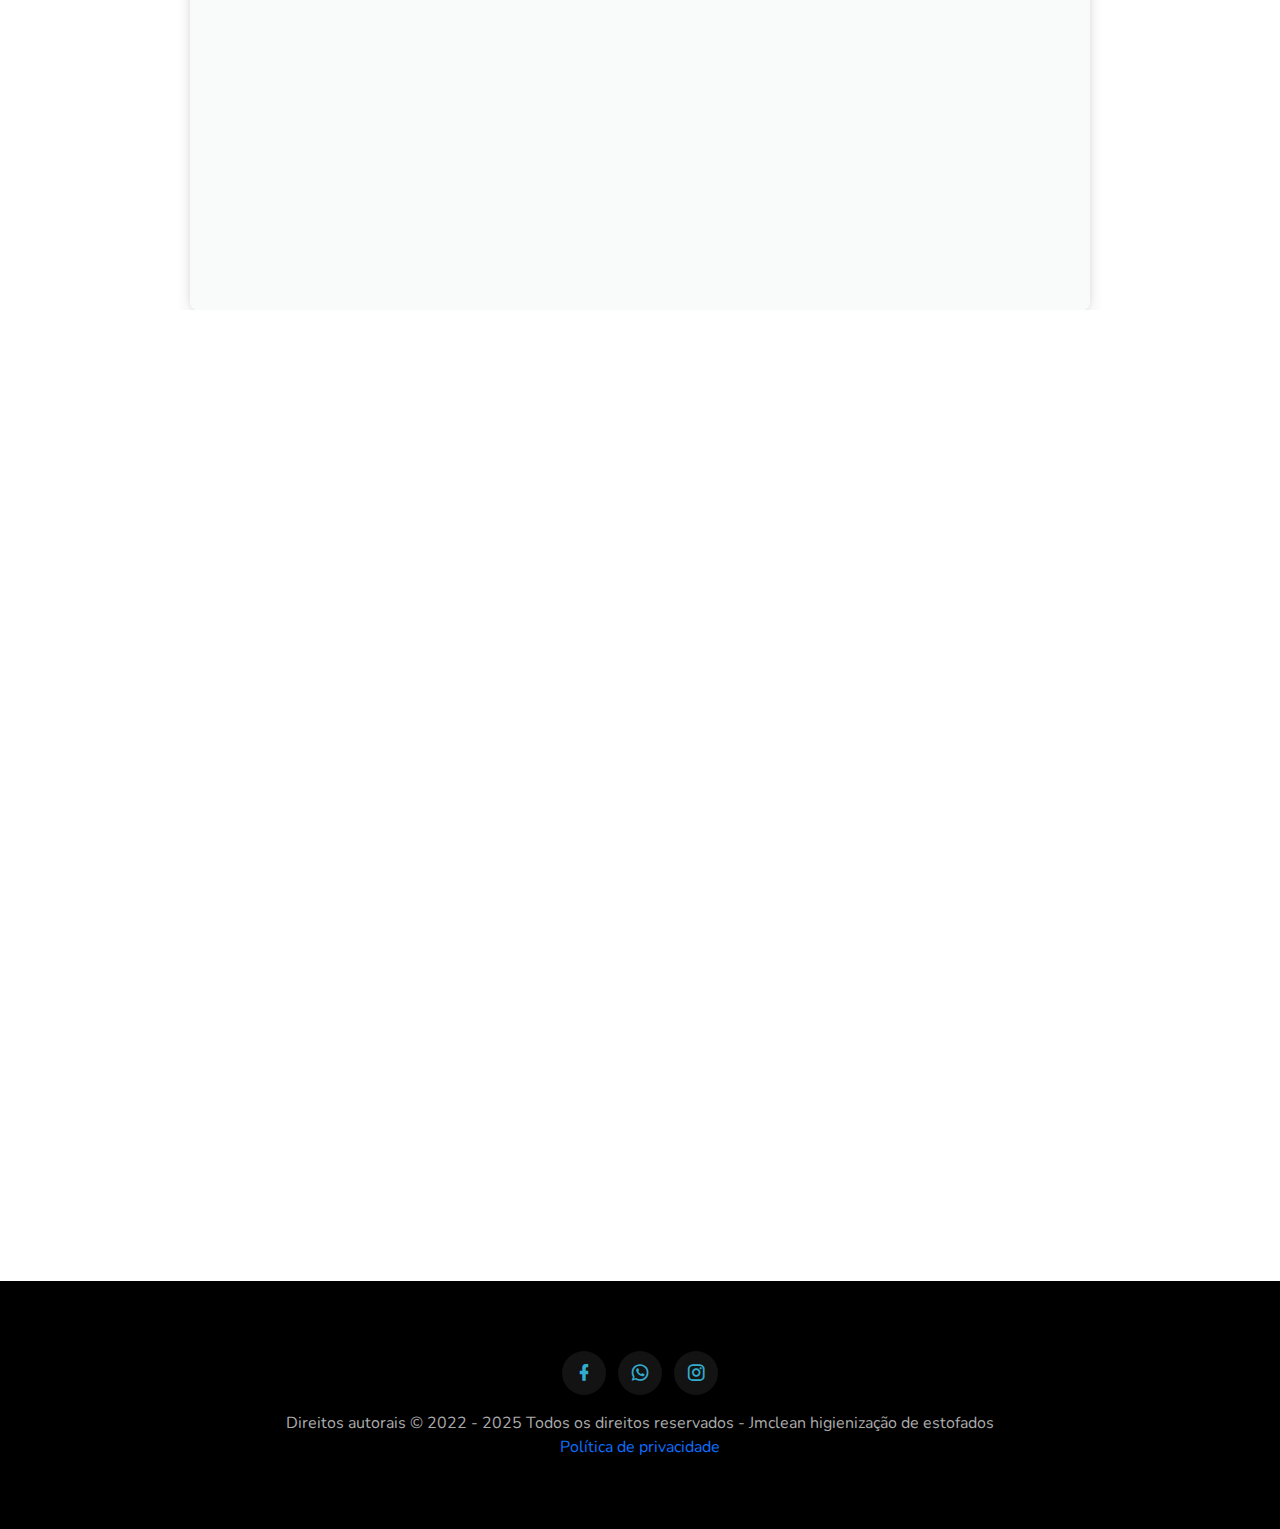
==== commit 48b8a6e8: "Update index.html" ====
--- a/index.html
+++ b/index.html
@@ -80,6 +80,9 @@
 	                <li class="nav-item">
 	                    <a class="nav-link" href="#client">Avaliações</a>
 	                </li>
+                    <li class="nav-item">
+	                    <a class="nav-link" href="#perguntas">Perguntas frequentes</a>
+	                </li>
 	                <li class="nav-item">
 	                    <a class="nav-link" href="#contact">Contato</a>
 	                </li>
@@ -90,27 +93,29 @@
 	<!-- End Navbar -->
     <!-- START HOME -->
     <section class="section header-bg-img h-100vh align-items-center d-flex" id="home">
-    <div class="bg-overlay"></div>
-    <div class="container z-index">
-        <div class="row justify-content-center">
-            <div class="col-lg-12">
-                <div class="text-center header-content mx-auto" data-aos="fade-up"></div>
-                <div class="mt-4 pt-2">
-                    <!-- Botão com animação -->
-                    <a href="https://api.whatsapp.com/send?phone=5581981907781&text=Ol%C3%A1%2C%20vim%20pelo%20Google%20ads%20gostaria%20de%20um%20or%C3%A7amento."
-                       class="button">
-                        Faça seu orçamento!
-                    </a>
-                </div>
-            </div>
-        </div>
-    </div>            
-    <div class="scroll_down" data-aos="fade-up">
-        <a href="#about" class="scroll">
-            <i class="text-white"></i>
-        </a>
-    </div>
-</section>
+        <div class="bg-overlay"></div> <!-- Overlay para escurecimento (ajustado no CSS) -->
+        <div class="container z-index">
+            <div class="row justify-content-center">
+                <div class="col-lg-12">
+                    <div class="text-center header-content mx-auto" data-aos="fade-up">
+                        <!-- O texto foi removido aqui -->
+                    </div>
+                    <div class="mt-4 pt-2">
+                        <!-- Botão com animação -->
+                        <a href="https://api.whatsapp.com/send?phone=5581981907781&text=Ol%C3%A1%2C%20vim%20pelo%20Google%20ads%20gostaria%20de%20um%20or%C3%A7amento."
+                           class="button">
+                            Faça seu orçamento!
+                        </a>
+                    </div>
+                </div>
+            </div>
+        </div>            
+        <div class="scroll_down" data-aos="fade-up">
+            <a href="#about" class="scroll">
+                <i class="text-white"></i>
+            </a>
+        </div>
+    </section>
     <!-- END HOME -->
     <!-- START SERVICES -->
 <section class="section bg-light" id="services">
@@ -345,13 +350,64 @@
                         <script src="https://static.elfsight.com/platform/platform.js" data-use-service-core defer></script>
                         <div class="elfsight-app-92c53236-abc6-49a8-95f6-5eecec891006" data-elfsight-app-lazy></div>
                     </div>
-        
                 </div>
             </div>
         </div>
     </div>
 </section>
 <!-- END CLIENT -->
+  <!--START PERGUNTAS-->
+<section class="faq-wrapper" id="perguntas">
+    <div class="row justify-content-center">
+        <div class="col-lg-12">
+           <div class="faq-title text-center" data-aos="fade-up">
+             <h2><span class="fw-bold">Perguntas Frequentes</span></h2>
+           </div>
+       </div>
+    </div>
+    <div class="faq-container" id="faqContainer">
+        <div class="faq-item">
+            <div class="faq-question">Quais são os benefícios da higienização de estofados?</div>
+            <div class="faq-answer">A higienização remove ácaros, fungos, bactérias e sujeira acumulada, melhorando a saúde e prolongando a vida útil do estofado.</div>
+        </div>
+        <div class="faq-item">
+            <div class="faq-question">Com que frequência devo higienizar meu estofado?</div>
+            <div class="faq-answer">Recomenda-se a higienização a cada 6 meses para garantir a limpeza e conservação do estofado.</div>
+        </div>
+        <div class="faq-item">
+            <div class="faq-question">Os produtos utilizados são seguros?</div>
+            <div class="faq-answer">Sim, utilizamos produtos biodegradáveis e hipoalergênicos, seguros para crianças e animais de estimação.</div>
+        </div>
+        <div class="faq-item">
+            <div class="faq-question">Quanto tempo demora para o estofado secar?</div>
+            <div class="faq-answer">O tempo de secagem varia entre 4 a 8 horas, dependendo da ventilação do ambiente.</div>
+        </div>
+    </div>
+ </div>
+</section>  
+<!--END PERGUNTAS-->
+<script>
+   document.querySelectorAll('.faq-question').forEach(item => {
+    item.addEventListener('click', () => {
+        let parent = item.parentNode;
+        parent.classList.toggle('active');
+        let answer = parent.querySelector('.faq-answer');
+        answer.style.display = answer.style.display === 'block' ? 'none' : 'block';
+    });
+});
+
+function onScrollReveal() {
+    const faqContainer = document.getElementById('faqContainer');
+    const rect = faqContainer.getBoundingClientRect();
+    if (rect.top < window.innerHeight - 50) {
+        faqContainer.classList.add('show');
+        window.removeEventListener('scroll', onScrollReveal);
+    }
+}
+
+window.addEventListener('scroll', onScrollReveal);
+onScrollReveal();
+</script>
     <!-- START CONTACT -->
     <section class="section" id="contact">
         <div class="container">
--- a/css/style.css
+++ b/css/style.css
@@ -16,7 +16,6 @@
     6.SERVICES
     7.CLIENT
     8.WORK
-      CTA
     9.CONTACT
     10.FOOTER
     11.RESPONSIVE
@@ -54,11 +53,11 @@
 }
 
 ::selection {
-    background: rgba(166, 175, 189, 0.3);
+    background: rgba(8, 8, 8, 0.3);
 }
 
 ::-moz-selection {
-    background: rgba(166, 175, 189, 0.3);
+    background: rgba(7, 7, 7, 0.3);
 }
 
 #preloader {
@@ -284,7 +283,7 @@
     font-weight: 500;
 }
 .custom-nav .navbar-nav li a.active{
-    color: rgb(13, 110, 253) !important;
+    color: #0d6dfd !important;
 }
 
 .custom-nav .navbar-brand .logo-light{
@@ -339,12 +338,26 @@
         4.HOME
 =============================*/
 
-/* Seção de fundo */
 .header-bg-img {
     background-image: url(../images/Banner\ Paisagem\ Lavagem\ A\ Seco\ Poltronas\ E\ Sofás\ Moderno\ Azul\ E\ Branco\ \(1\).jpg);
     position: relative;
-    background-size: cover;
-    background-position: center center;
+    background-size: cover; /* Ajusta o tamanho da imagem para cobrir toda a área */
+    background-position: center center; /* Centra a imagem */
+    background-repeat: no-repeat;
+    height: 100vh; /* Garante que a altura da imagem ocupe toda a altura da tela */
+    width: 100%; /* Garantir que ocupe toda a largura */
+    background-attachment: fixed; /* Para dispositivos móveis, desative este efeito, pois pode afetar a performance */
+}
+
+/* Sobreposição da imagem (ajuste de tonalidade e claridade) */
+.bg-overlay {
+    position: absolute;
+    top: 0;
+    left: 0;
+    width: 100%;
+    height: 100%;
+    background: rgba(0, 0, 0, 0.3); /* Alterar a cor da sobreposição para escurecer levemente a imagem */
+    z-index: 1;
 }
 
 /* Conteúdo do cabeçalho */
@@ -366,11 +379,12 @@
     font-size: 30px;
     text-align: center;
 }
+
 /* Estilo da descrição */
 .header-desc {
     max-width: 500px;
     line-height: 1.8;
-    color: rgba(255, 255, 255, 0.75) !important;
+    color: rgba(255, 255, 255, 0.9) !important; /* Tornar o texto mais visível com 90% de opacidade */
 }
 
 /* Ajuste da posição do botão */
@@ -379,6 +393,7 @@
     bottom: 17%;
     right: 30%;
 }
+
 /* Botão animado */
 .button {
     min-width: 250px; /* Reduz a largura mínima */
@@ -404,7 +419,6 @@
     padding: 10px;
 }
 
-
 /* Animação ao passar o mouse */
 .button::before {
     content: '';
@@ -468,7 +482,6 @@
     }
 }
 
-
 /*HOME 4*/
 
 .curv-img {
@@ -488,6 +501,7 @@
     clip-path: polygon(0 0, 100% 0, 100% 83%, 50% 100%, 0 83%);
     position: relative;
 }
+
 
 /*===========================
         5.ABOUT
@@ -615,7 +629,6 @@
 }
 
 
-
 /*===========================
         8.WORK
 =============================*/
@@ -706,7 +719,6 @@
 .work_box:hover .work_img>img {
     transform: scale(1.05);
 }
-
  /*=========================
             CTA
 ===========================*/
@@ -769,8 +781,152 @@
     background:#fff;
     color:#0d6dfd;
     box-shadow: 0 4px 10px rgba(0, 0, 0, 0.2);
-}
-
+} 
+/*=========================
+        PERGUNTAS
+===========================*/
+/* Estilos da seção Perguntas Frequentes */
+.faq-wrapper {
+    padding: 50px 0;
+    background-color: rgba(248, 249, 250, 0.9);
+    border-radius: 8px;
+    max-width: 900px;
+    margin: auto;
+    position: relative;
+    box-shadow: 0 8px 15px rgba(0, 0, 0, 0.1), 0 -3px 6px rgba(0, 0, 0, 0.08); /* Efeito de sombra 3D */
+    margin-top: 20px; /* Espaçamento do título */
+}
+
+/* Estilos do título das Perguntas Frequentes */
+.faq-title {
+    text-align: center;
+    margin-bottom: 20px;
+    font-size: 2.5rem;
+    font-weight: bold;
+    color: #333;
+}
+
+/* Estilos do container principal das perguntas frequentes */
+.faq-container {
+    max-width: 800px;
+    margin: auto;
+    background: #fff;
+    padding: 20px;
+    border-radius: 8px;
+    box-shadow: 0 4px 8px rgba(0, 0, 0, 0.1), 0 -2px 4px rgba(0, 0, 0, 0.1); /* Efeito 3D para o container */
+    opacity: 0;
+    transform: translateY(50px);
+    transition: opacity 0.6s ease-out, transform 0.6s ease-out;
+}
+
+/* Efeito de mostrar o container ao rolar a página */
+.faq-container.show {
+    opacity: 1;
+    transform: translateY(0);
+}
+
+/* Estilos das perguntas e respostas */
+.faq-item {
+    border-bottom: 1px solid #ddd;
+    padding: 10px 0;
+}
+
+/* Estilos das perguntas */
+.faq-question {
+    font-size: 18px;
+    font-weight: bold;
+    cursor: pointer;
+    display: flex;
+    justify-content: space-between;
+    align-items: center;
+    padding: 10px;
+    transition: color 0.3s ease;
+}
+
+/* Hover nas perguntas */
+.faq-question:hover {
+    color: #0056b3; /* Cor de hover para as perguntas */
+}
+
+/* Respostas escondidas inicialmente */
+.faq-answer {
+    display: none;
+    padding: 10px 0;
+    font-size: 16px;
+    color: #555;
+}
+
+/* Indicador de expandir/collapse nas perguntas */
+.faq-question::after {
+    content: '+';
+    font-size: 20px;
+    transition: transform 0.3s, content 0.3s;
+}
+
+/* Modificação quando a pergunta estiver expandida */
+.faq-item.active .faq-question::after {
+    content: '-';
+}
+
+/* Exibe a resposta quando a pergunta é clicada */
+.faq-item.active .faq-answer {
+    display: block;
+}
+
+/* Cor da pergunta expandida */
+.faq-item.active .faq-question {
+    color: #0056b3; /* Cor da pergunta quando está expandida */
+}
+
+/* Media Queries para tornar o layout responsivo */
+
+/* Para telas menores que 768px (tablets e smartphones maiores) */
+@media (max-width: 768px) {
+    .faq-wrapper {
+        padding: 30px 15px;
+    }
+
+    .faq-title {
+        font-size: 2rem; /* Tamanho do título reduzido */
+    }
+
+    .faq-container {
+        width: 90%; /* Aumenta a largura do container para ocupar mais espaço */
+        padding: 15px;
+    }
+
+    .faq-question {
+        font-size: 16px; /* Tamanho da fonte da pergunta ajustado */
+    }
+
+    .faq-answer {
+        font-size: 14px; /* Tamanho da fonte da resposta ajustado */
+    }
+}
+
+/* Para telas menores que 480px (smartphones em modo retrato) */
+@media (max-width: 480px) {
+    .faq-wrapper {
+        padding: 20px 10px;
+    }
+
+    .faq-title {
+        font-size: 1.8rem; /* Tamanho do título reduzido para dispositivos muito pequenos */
+    }
+
+    .faq-container {
+        width: 100%; /* O container ocupa toda a largura da tela */
+        padding: 10px;
+    }
+
+    .faq-question {
+        font-size: 14px; /* Tamanho da fonte das perguntas ajustado */
+    }
+
+    .faq-answer {
+        font-size: 12px; /* Tamanho da fonte das respostas ajustado */
+    }
+}
 /*=========================
         9.CONTACT
 ===========================*/
@@ -855,18 +1011,40 @@
     }
     .h-100vh {
         height: auto;
-        padding: 120px 0 150px;
+        padding: 120px 0px 170px;
+    }
+    .header-content {
+        padding: 10px;
+    }
+
+    .header-name {
+        font-size: 24px;
     }
     .header-bg-img {
-        clip-path: none;
-        padding: 120px 0 150px;
+        background-size: contain;
+        height: 40vh; /* Ajusta para ocupar toda a altura da tela, sem cortar */
+        background-attachment: scroll; /* Evita o efeito de parallax em dispositivos móveis */
+
+    }
+    .bg-overlay {
+        display: none; /* Retira a sobreposição cinza em dispositivos móveis */
+    }
+
+    .header-desc {
+        font-size: 14px;
+        max-width: 80%;
+    }
+    .mt-4.pt-2 {
+        bottom: 20%;
+        left: 36%;
+        transform: translateX(-50%);
     }
     .button {
-        min-width: 200px; /* Ajusta a largura mínima */
-        min-height: 50px; /* Ajusta a altura mínima */
-        font-size: 18px;  /* Ajusta o tamanho da fonte */
-    }
-
+        min-width: 180px; /* Botão mais estreito para dispositivos móveis */
+        min-height: 40px; /* Botão mais baixo */
+        font-size: 16px;  /* Fonte menor para dispositivos móveis */
+        padding: 2px; /* Ajuste o espaçamento interno */
+    }
     .button::before {
         min-width: calc(200px + 12px);
         min-height: calc(50px + 12px);
@@ -884,9 +1062,6 @@
     .custom-nav .navbar-nav li a {
         margin: 0 0px;
         line-height: 15px;
-    }
-    .header-name {
-        font-size: 33px;
     }
     .clip-home{
         clip-path: none;
